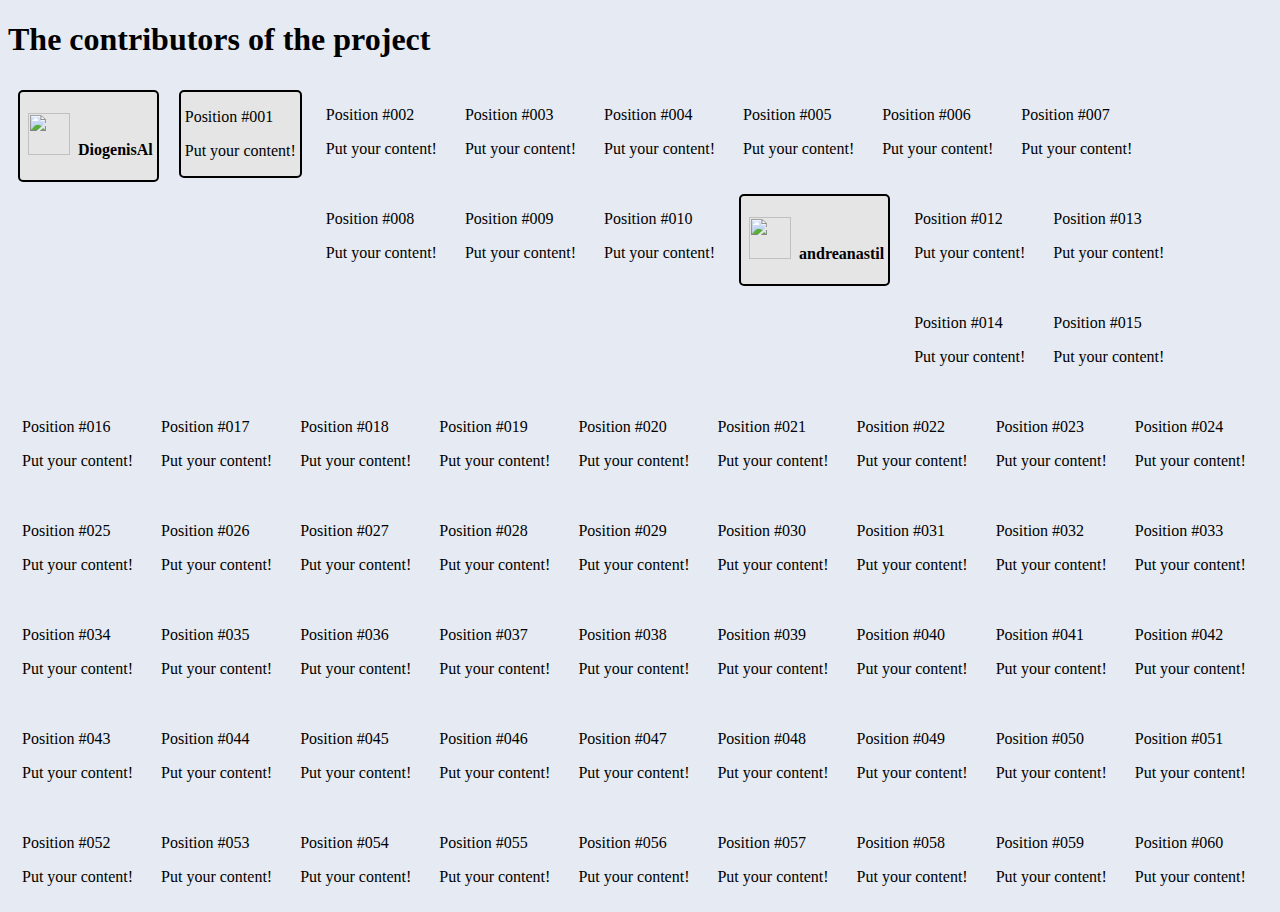
==== participants/index.html @ b6c5f18a "Update index.html" ====
<!DOCTYPE html>
<html>
<head>
  <title>Credits</title>
  
  <script src="https://ajax.googleapis.com/ajax/libs/jquery/1.12.2/jquery.min.js"></script>
  <script src="https://cdnjs.cloudflare.com/ajax/libs/animejs/2.0.2/anime.min.js"></script>
  
  <script>var ml = { timelines: {}};</script>

</head>
<body style="background-color: #e6eaf2;">
 <h1>The contributors of the project</h1>
 
  <div>
    
  <!-- >>>>>>>>>>>>>>>>>>>>>>>>>>>>>>>>>>>>>>>>>>>>>>>>>>>>>>>>>>>>>>>>>>>>>>>>> -->
  <!-- >>>>>>>>>>>>>>>>>>>>>>> Position #000 starting... >>>>>>>>>>>>>>>>>>>>>>> -->
  <!-- >>>>>>>>>>>>>>>>>>>>>>>>>>>>>>>>>>>>>>>>>>>>>>>>>>>>>>>>>>>>>>>>>>>>>>>>> -->
  <div style="border: 2px solid; border-radius: 5px; background-color: #e5e5e5; width: fit-content; float: left; margin: 10px 10px 10px 10px;">
      <h4>
        <span>&nbsp;</span>
        <img src="https://avatars3.githubusercontent.com/u/19952914?s=400&v=4" height="42" width="42">  
        <span class="ml1"><span class="letters">&nbsp;DiogenisAl&nbsp;</span></span>
      </h4>
  </div>
  
  <script>
  // Wrap every letter in a span
  $('.ml1 .letters').each(function(){
    $(this).html($(this).text().replace(/([^\x00-\x80]|\w)/g, "<span class='letter'>$&</span>"));
  });
   
   ml.timelines["ml1"] = anime.timeline({loop: true}) 
  .add({
    targets: '.ml1 .letter',
    scale: [0.3,1],
    opacity: [0,1],
    translateZ: 0,
    easing: "easeOutExpo",
    duration: 600,
    delay: function(el, i) {
      return 70 * (i+1)
    }
  }).add({
    targets: '.ml1 .line',
    scaleX: [0,1],
    opacity: [0.5,1],
    easing: "easeOutExpo",
    duration: 700,
    offset: '-=875',
    delay: function(el, i, l) {
      return 80 * (l - i);
    }
  }).add({
    targets: '.ml1',
    opacity: 0,
    duration: 1000,
    easing: "easeOutExpo",
    delay: 1000
  });    
  </script>  
  <!-- <<<<<<<<<<<<<<<<<<<<<<<<<<<<<<<<<<<<<<<<<<<<<<<<<<<<<<<<<<<<<<<<<<<<<<< -->
  <!-- <<<<<<<<<<<<<<<<<<<<<<< ...Position #000 ending <<<<<<<<<<<<<<<<<<<<<<< -->
  <!-- <<<<<<<<<<<<<<<<<<<<<<<<<<<<<<<<<<<<<<<<<<<<<<<<<<<<<<<<<<<<<<<<<<<<<<< -->


  <!-- >>>>>>>>>>>>>>>>>>>>>>>>>>>>>>>>>>>>>>>>>>>>>>>>>>>>>>>>>>>>>>>>>>>>>>>>> -->
  <!-- >>>>>>>>>>>>>>>>>>>>>>> Position #001 starting... >>>>>>>>>>>>>>>>>>>>>>> -->
  <!-- >>>>>>>>>>>>>>>>>>>>>>>>>>>>>>>>>>>>>>>>>>>>>>>>>>>>>>>>>>>>>>>>>>>>>>>>> -->
  <div style="border: 2px solid; border-radius: 5px; background-color: #e5e5e5; width: fit-content; float: left; margin: 10px 10px 10px 10px;">
        <p>&nbsp;Position #001&nbsp;</p>
        <p>&nbsp;Put your content!&nbsp;</p>
  </div>  
  <!-- <<<<<<<<<<<<<<<<<<<<<<<<<<<<<<<<<<<<<<<<<<<<<<<<<<<<<<<<<<<<<<<<<<<<<<< -->
  <!-- <<<<<<<<<<<<<<<<<<<<<<< ...Position #001 ending <<<<<<<<<<<<<<<<<<<<<<< -->
  <!-- <<<<<<<<<<<<<<<<<<<<<<<<<<<<<<<<<<<<<<<<<<<<<<<<<<<<<<<<<<<<<<<<<<<<<<< -->
  
    
  <!-- >>>>>>>>>>>>>>>>>>>>>>>>>>>>>>>>>>>>>>>>>>>>>>>>>>>>>>>>>>>>>>>>>>>>>>>>> -->
  <!-- >>>>>>>>>>>>>>>>>>>>>>> Position #002 starting... >>>>>>>>>>>>>>>>>>>>>>> -->
  <!-- >>>>>>>>>>>>>>>>>>>>>>>>>>>>>>>>>>>>>>>>>>>>>>>>>>>>>>>>>>>>>>>>>>>>>>>>> -->
  <div style="width: fit-content; float: left; margin: 10px 10px 10px 10px;">
        <p>&nbsp;Position #002&nbsp;</p>
        <p>&nbsp;Put your content!&nbsp;</p>
  </div>
  <!-- <<<<<<<<<<<<<<<<<<<<<<<<<<<<<<<<<<<<<<<<<<<<<<<<<<<<<<<<<<<<<<<<<<<<<<< -->
  <!-- <<<<<<<<<<<<<<<<<<<<<<< ...Position #002 ending <<<<<<<<<<<<<<<<<<<<<<< -->
  <!-- <<<<<<<<<<<<<<<<<<<<<<<<<<<<<<<<<<<<<<<<<<<<<<<<<<<<<<<<<<<<<<<<<<<<<<< -->
 
    
  <!-- >>>>>>>>>>>>>>>>>>>>>>>>>>>>>>>>>>>>>>>>>>>>>>>>>>>>>>>>>>>>>>>>>>>>>>>>> -->
  <!-- >>>>>>>>>>>>>>>>>>>>>>> Position #003 starting... >>>>>>>>>>>>>>>>>>>>>>> -->
  <!-- >>>>>>>>>>>>>>>>>>>>>>>>>>>>>>>>>>>>>>>>>>>>>>>>>>>>>>>>>>>>>>>>>>>>>>>>> -->
  <div style="width: fit-content; float: left; margin: 10px 10px 10px 10px;">
        <p>&nbsp;Position #003&nbsp;</p>
        <p>&nbsp;Put your content!&nbsp;</p>
  </div>
  <!-- <<<<<<<<<<<<<<<<<<<<<<<<<<<<<<<<<<<<<<<<<<<<<<<<<<<<<<<<<<<<<<<<<<<<<<< -->
  <!-- <<<<<<<<<<<<<<<<<<<<<<< ...Position #003 ending <<<<<<<<<<<<<<<<<<<<<<< -->
  <!-- <<<<<<<<<<<<<<<<<<<<<<<<<<<<<<<<<<<<<<<<<<<<<<<<<<<<<<<<<<<<<<<<<<<<<<< -->

    
  <!-- >>>>>>>>>>>>>>>>>>>>>>>>>>>>>>>>>>>>>>>>>>>>>>>>>>>>>>>>>>>>>>>>>>>>>>>>> -->
  <!-- >>>>>>>>>>>>>>>>>>>>>>> Position #004 starting... >>>>>>>>>>>>>>>>>>>>>>> -->
  <!-- >>>>>>>>>>>>>>>>>>>>>>>>>>>>>>>>>>>>>>>>>>>>>>>>>>>>>>>>>>>>>>>>>>>>>>>>> -->
  <div style="width: fit-content; float: left; margin: 10px 10px 10px 10px;">
        <p>&nbsp;Position #004&nbsp;</p>
        <p>&nbsp;Put your content!&nbsp;</p>
  </div>
  <!-- <<<<<<<<<<<<<<<<<<<<<<<<<<<<<<<<<<<<<<<<<<<<<<<<<<<<<<<<<<<<<<<<<<<<<<< -->
  <!-- <<<<<<<<<<<<<<<<<<<<<<< ...Position #004 ending <<<<<<<<<<<<<<<<<<<<<<< -->
  <!-- <<<<<<<<<<<<<<<<<<<<<<<<<<<<<<<<<<<<<<<<<<<<<<<<<<<<<<<<<<<<<<<<<<<<<<< -->
    

  <!-- >>>>>>>>>>>>>>>>>>>>>>>>>>>>>>>>>>>>>>>>>>>>>>>>>>>>>>>>>>>>>>>>>>>>>>>>> -->
  <!-- >>>>>>>>>>>>>>>>>>>>>>> Position #005 starting... >>>>>>>>>>>>>>>>>>>>>>> -->
  <!-- >>>>>>>>>>>>>>>>>>>>>>>>>>>>>>>>>>>>>>>>>>>>>>>>>>>>>>>>>>>>>>>>>>>>>>>>> -->
  <div style="width: fit-content; float: left; margin: 10px 10px 10px 10px;">
        <p>&nbsp;Position #005&nbsp;</p>
        <p>&nbsp;Put your content!&nbsp;</p>
  </div>
  <!-- <<<<<<<<<<<<<<<<<<<<<<<<<<<<<<<<<<<<<<<<<<<<<<<<<<<<<<<<<<<<<<<<<<<<<<< -->
  <!-- <<<<<<<<<<<<<<<<<<<<<<< ...Position #005 ending <<<<<<<<<<<<<<<<<<<<<<< -->
  <!-- <<<<<<<<<<<<<<<<<<<<<<<<<<<<<<<<<<<<<<<<<<<<<<<<<<<<<<<<<<<<<<<<<<<<<<< -->
    
    
  <!-- >>>>>>>>>>>>>>>>>>>>>>>>>>>>>>>>>>>>>>>>>>>>>>>>>>>>>>>>>>>>>>>>>>>>>>>>> -->
  <!-- >>>>>>>>>>>>>>>>>>>>>>> Position #006 starting... >>>>>>>>>>>>>>>>>>>>>>> -->
  <!-- >>>>>>>>>>>>>>>>>>>>>>>>>>>>>>>>>>>>>>>>>>>>>>>>>>>>>>>>>>>>>>>>>>>>>>>>> -->
  <div style="width: fit-content; float: left; margin: 10px 10px 10px 10px;">
        <p>&nbsp;Position #006&nbsp;</p>
        <p>&nbsp;Put your content!&nbsp;</p>
  </div>
  <!-- <<<<<<<<<<<<<<<<<<<<<<<<<<<<<<<<<<<<<<<<<<<<<<<<<<<<<<<<<<<<<<<<<<<<<<< -->
  <!-- <<<<<<<<<<<<<<<<<<<<<<< ...Position #006 ending <<<<<<<<<<<<<<<<<<<<<<< -->
  <!-- <<<<<<<<<<<<<<<<<<<<<<<<<<<<<<<<<<<<<<<<<<<<<<<<<<<<<<<<<<<<<<<<<<<<<<< -->
    
   
  <!-- >>>>>>>>>>>>>>>>>>>>>>>>>>>>>>>>>>>>>>>>>>>>>>>>>>>>>>>>>>>>>>>>>>>>>>>>> -->
  <!-- >>>>>>>>>>>>>>>>>>>>>>> Position #007 starting... >>>>>>>>>>>>>>>>>>>>>>> -->
  <!-- >>>>>>>>>>>>>>>>>>>>>>>>>>>>>>>>>>>>>>>>>>>>>>>>>>>>>>>>>>>>>>>>>>>>>>>>> -->
  <div style="width: fit-content; float: left; margin: 10px 10px 10px 10px;">
        <p>&nbsp;Position #007&nbsp;</p>
        <p>&nbsp;Put your content!&nbsp;</p>
  </div>
  <!-- <<<<<<<<<<<<<<<<<<<<<<<<<<<<<<<<<<<<<<<<<<<<<<<<<<<<<<<<<<<<<<<<<<<<<<< -->
  <!-- <<<<<<<<<<<<<<<<<<<<<<< ...Position #007 ending <<<<<<<<<<<<<<<<<<<<<<< -->
  <!-- <<<<<<<<<<<<<<<<<<<<<<<<<<<<<<<<<<<<<<<<<<<<<<<<<<<<<<<<<<<<<<<<<<<<<<< -->
    
    
  <!-- >>>>>>>>>>>>>>>>>>>>>>>>>>>>>>>>>>>>>>>>>>>>>>>>>>>>>>>>>>>>>>>>>>>>>>>>> -->
  <!-- >>>>>>>>>>>>>>>>>>>>>>> Position #008 starting... >>>>>>>>>>>>>>>>>>>>>>> -->
  <!-- >>>>>>>>>>>>>>>>>>>>>>>>>>>>>>>>>>>>>>>>>>>>>>>>>>>>>>>>>>>>>>>>>>>>>>>>> -->
  <div style="width: fit-content; float: left; margin: 10px 10px 10px 10px;">
        <p>&nbsp;Position #008&nbsp;</p>
        <p>&nbsp;Put your content!&nbsp;</p>
  </div>
  <!-- <<<<<<<<<<<<<<<<<<<<<<<<<<<<<<<<<<<<<<<<<<<<<<<<<<<<<<<<<<<<<<<<<<<<<<< -->
  <!-- <<<<<<<<<<<<<<<<<<<<<<< ...Position #008 ending <<<<<<<<<<<<<<<<<<<<<<< -->
  <!-- <<<<<<<<<<<<<<<<<<<<<<<<<<<<<<<<<<<<<<<<<<<<<<<<<<<<<<<<<<<<<<<<<<<<<<< -->
    
    
  <!-- >>>>>>>>>>>>>>>>>>>>>>>>>>>>>>>>>>>>>>>>>>>>>>>>>>>>>>>>>>>>>>>>>>>>>>>>> -->
  <!-- >>>>>>>>>>>>>>>>>>>>>>> Position #009 starting... >>>>>>>>>>>>>>>>>>>>>>> -->
  <!-- >>>>>>>>>>>>>>>>>>>>>>>>>>>>>>>>>>>>>>>>>>>>>>>>>>>>>>>>>>>>>>>>>>>>>>>>> -->
  <div style="width: fit-content; float: left; margin: 10px 10px 10px 10px;">
        <p>&nbsp;Position #009&nbsp;</p>
        <p>&nbsp;Put your content!&nbsp;</p>
  </div>
  <!-- <<<<<<<<<<<<<<<<<<<<<<<<<<<<<<<<<<<<<<<<<<<<<<<<<<<<<<<<<<<<<<<<<<<<<<< -->
  <!-- <<<<<<<<<<<<<<<<<<<<<<< ...Position #009 ending <<<<<<<<<<<<<<<<<<<<<<< -->
  <!-- <<<<<<<<<<<<<<<<<<<<<<<<<<<<<<<<<<<<<<<<<<<<<<<<<<<<<<<<<<<<<<<<<<<<<<< -->
    
    
  <!-- >>>>>>>>>>>>>>>>>>>>>>>>>>>>>>>>>>>>>>>>>>>>>>>>>>>>>>>>>>>>>>>>>>>>>>>>> -->
  <!-- >>>>>>>>>>>>>>>>>>>>>>> Position #010 starting... >>>>>>>>>>>>>>>>>>>>>>> -->
  <!-- >>>>>>>>>>>>>>>>>>>>>>>>>>>>>>>>>>>>>>>>>>>>>>>>>>>>>>>>>>>>>>>>>>>>>>>>> -->
  <div style="width: fit-content; float: left; margin: 10px 10px 10px 10px;">
        <p>&nbsp;Position #010&nbsp;</p>
        <p>&nbsp;Put your content!&nbsp;</p>
  </div>
  <!-- <<<<<<<<<<<<<<<<<<<<<<<<<<<<<<<<<<<<<<<<<<<<<<<<<<<<<<<<<<<<<<<<<<<<<<< -->
  <!-- <<<<<<<<<<<<<<<<<<<<<<< ...Position #010 ending <<<<<<<<<<<<<<<<<<<<<<< -->
  <!-- <<<<<<<<<<<<<<<<<<<<<<<<<<<<<<<<<<<<<<<<<<<<<<<<<<<<<<<<<<<<<<<<<<<<<<< -->
    
    
  <!-- >>>>>>>>>>>>>>>>>>>>>>>>>>>>>>>>>>>>>>>>>>>>>>>>>>>>>>>>>>>>>>>>>>>>>>>>> -->
  <!-- >>>>>>>>>>>>>>>>>>>>>>> Position #011 starting... >>>>>>>>>>>>>>>>>>>>>>> -->
   <div style="border: 2px solid; border-radius: 5px; box-sizing: border-box; background-color: #e5e5e5; width: fit-content; float: left; margin: 10px 10px 10px 10px;">
      <h4>
        <span>&nbsp;</span>
        <img src="https://avatars1.githubusercontent.com/u/22656813?s=460&v=4" height="42" width="42">  
          <span class="ml4"><span class="letters">&nbsp;andreanastil&nbsp;</span></span>
      </h4>
  </div> 
  <script>
    var ml4 = {};
    ml4.opacityIn = [0,1];
    ml4.scaleIn = [0.2, 1];
    ml4.scaleOut = 2;
    ml4.durationIn = 800;
    ml4.durationOut = 600;
    ml4.delay = 500;

    anime.timeline({loop: true})
      .add({
        targets: '.ml4 .letters',
        opacity: ml4.opacityIn,
        scale: ml4.scaleIn,
        duration: ml4.durationIn
      }).add({
        targets: '.ml4 .letters',
        opacity: 0,
        scale: ml4.scaleOut,
        duration: ml4.durationOut,
        easing: "easeInExpo",
        delay: ml4.delay
      }).add({
        targets: '.ml4',
        opacity: 0,
        duration: 500,
        delay: 500
      });
    </script>
    <style>
    .ml4 {
      position: relative;
      font-weight: 900;
      
    }

    </style> 
    
  <!-- <<<<<<<<<<<<<<<<<<<<<<<<<<<<<<<<<<<<<<<<<<<<<<<<<<<<<<<<<<<<<<<<<<<<<<< -->
  <!-- <<<<<<<<<<<<<<<<<<<<<<< ...Position #011 ending <<<<<<<<<<<<<<<<<<<<<<< -->
  <!-- <<<<<<<<<<<<<<<<<<<<<<<<<<<<<<<<<<<<<<<<<<<<<<<<<<<<<<<<<<<<<<<<<<<<<<< -->
    
    
  <!-- >>>>>>>>>>>>>>>>>>>>>>>>>>>>>>>>>>>>>>>>>>>>>>>>>>>>>>>>>>>>>>>>>>>>>>>>> -->
  <!-- >>>>>>>>>>>>>>>>>>>>>>> Position #012 starting... >>>>>>>>>>>>>>>>>>>>>>> -->
  <!-- >>>>>>>>>>>>>>>>>>>>>>>>>>>>>>>>>>>>>>>>>>>>>>>>>>>>>>>>>>>>>>>>>>>>>>>>> -->
  <div style="width: fit-content; float: left; margin: 10px 10px 10px 10px;">
        <p>&nbsp;Position #012&nbsp;</p>
        <p>&nbsp;Put your content!&nbsp;</p>
  </div>
  <!-- <<<<<<<<<<<<<<<<<<<<<<<<<<<<<<<<<<<<<<<<<<<<<<<<<<<<<<<<<<<<<<<<<<<<<<< -->
  <!-- <<<<<<<<<<<<<<<<<<<<<<< ...Position #012 ending <<<<<<<<<<<<<<<<<<<<<<< -->
  <!-- <<<<<<<<<<<<<<<<<<<<<<<<<<<<<<<<<<<<<<<<<<<<<<<<<<<<<<<<<<<<<<<<<<<<<<< -->
    
    
  <!-- >>>>>>>>>>>>>>>>>>>>>>>>>>>>>>>>>>>>>>>>>>>>>>>>>>>>>>>>>>>>>>>>>>>>>>>>> -->
  <!-- >>>>>>>>>>>>>>>>>>>>>>> Position #013 starting... >>>>>>>>>>>>>>>>>>>>>>> -->
  <!-- >>>>>>>>>>>>>>>>>>>>>>>>>>>>>>>>>>>>>>>>>>>>>>>>>>>>>>>>>>>>>>>>>>>>>>>>> -->
  <div style="width: fit-content; float: left; margin: 10px 10px 10px 10px;">
        <p>&nbsp;Position #013&nbsp;</p>
        <p>&nbsp;Put your content!&nbsp;</p>
  </div>
  <!-- <<<<<<<<<<<<<<<<<<<<<<<<<<<<<<<<<<<<<<<<<<<<<<<<<<<<<<<<<<<<<<<<<<<<<<< -->
  <!-- <<<<<<<<<<<<<<<<<<<<<<< ...Position #013 ending <<<<<<<<<<<<<<<<<<<<<<< -->
  <!-- <<<<<<<<<<<<<<<<<<<<<<<<<<<<<<<<<<<<<<<<<<<<<<<<<<<<<<<<<<<<<<<<<<<<<<< -->
    
    
  <!-- >>>>>>>>>>>>>>>>>>>>>>>>>>>>>>>>>>>>>>>>>>>>>>>>>>>>>>>>>>>>>>>>>>>>>>>>> -->
  <!-- >>>>>>>>>>>>>>>>>>>>>>> Position #014 starting... >>>>>>>>>>>>>>>>>>>>>>> -->
  <!-- >>>>>>>>>>>>>>>>>>>>>>>>>>>>>>>>>>>>>>>>>>>>>>>>>>>>>>>>>>>>>>>>>>>>>>>>> -->
  <div style="width: fit-content; float: left; margin: 10px 10px 10px 10px;">
        <p>&nbsp;Position #014&nbsp;</p>
        <p>&nbsp;Put your content!&nbsp;</p>
  </div>
  <!-- <<<<<<<<<<<<<<<<<<<<<<<<<<<<<<<<<<<<<<<<<<<<<<<<<<<<<<<<<<<<<<<<<<<<<<< -->
  <!-- <<<<<<<<<<<<<<<<<<<<<<< ...Position #014 ending <<<<<<<<<<<<<<<<<<<<<<< -->
  <!-- <<<<<<<<<<<<<<<<<<<<<<<<<<<<<<<<<<<<<<<<<<<<<<<<<<<<<<<<<<<<<<<<<<<<<<< -->
    
    
  <!-- >>>>>>>>>>>>>>>>>>>>>>>>>>>>>>>>>>>>>>>>>>>>>>>>>>>>>>>>>>>>>>>>>>>>>>>>> -->
  <!-- >>>>>>>>>>>>>>>>>>>>>>> Position #015 starting... >>>>>>>>>>>>>>>>>>>>>>> -->
  <!-- >>>>>>>>>>>>>>>>>>>>>>>>>>>>>>>>>>>>>>>>>>>>>>>>>>>>>>>>>>>>>>>>>>>>>>>>> -->
  <div style="width: fit-content; float: left; margin: 10px 10px 10px 10px;">
        <p>&nbsp;Position #015&nbsp;</p>
        <p>&nbsp;Put your content!&nbsp;</p>
  </div>
  <!-- <<<<<<<<<<<<<<<<<<<<<<<<<<<<<<<<<<<<<<<<<<<<<<<<<<<<<<<<<<<<<<<<<<<<<<< -->
  <!-- <<<<<<<<<<<<<<<<<<<<<<< ...Position #015 ending <<<<<<<<<<<<<<<<<<<<<<< -->
  <!-- <<<<<<<<<<<<<<<<<<<<<<<<<<<<<<<<<<<<<<<<<<<<<<<<<<<<<<<<<<<<<<<<<<<<<<< -->
    
    
  <!-- >>>>>>>>>>>>>>>>>>>>>>>>>>>>>>>>>>>>>>>>>>>>>>>>>>>>>>>>>>>>>>>>>>>>>>>>> -->
  <!-- >>>>>>>>>>>>>>>>>>>>>>> Position #016 starting... >>>>>>>>>>>>>>>>>>>>>>> -->
  <!-- >>>>>>>>>>>>>>>>>>>>>>>>>>>>>>>>>>>>>>>>>>>>>>>>>>>>>>>>>>>>>>>>>>>>>>>>> -->
  <div style="width: fit-content; float: left; margin: 10px 10px 10px 10px;">
        <p>&nbsp;Position #016&nbsp;</p>
        <p>&nbsp;Put your content!&nbsp;</p>
  </div>
  <!-- <<<<<<<<<<<<<<<<<<<<<<<<<<<<<<<<<<<<<<<<<<<<<<<<<<<<<<<<<<<<<<<<<<<<<<< -->
  <!-- <<<<<<<<<<<<<<<<<<<<<<< ...Position #016 ending <<<<<<<<<<<<<<<<<<<<<<< -->
  <!-- <<<<<<<<<<<<<<<<<<<<<<<<<<<<<<<<<<<<<<<<<<<<<<<<<<<<<<<<<<<<<<<<<<<<<<< -->
    
    
  <!-- >>>>>>>>>>>>>>>>>>>>>>>>>>>>>>>>>>>>>>>>>>>>>>>>>>>>>>>>>>>>>>>>>>>>>>>>> -->
  <!-- >>>>>>>>>>>>>>>>>>>>>>> Position #017 starting... >>>>>>>>>>>>>>>>>>>>>>> -->
  <!-- >>>>>>>>>>>>>>>>>>>>>>>>>>>>>>>>>>>>>>>>>>>>>>>>>>>>>>>>>>>>>>>>>>>>>>>>> -->
  <div style="width: fit-content; float: left; margin: 10px 10px 10px 10px;">
        <p>&nbsp;Position #017&nbsp;</p>
        <p>&nbsp;Put your content!&nbsp;</p>
  </div>
  <!-- <<<<<<<<<<<<<<<<<<<<<<<<<<<<<<<<<<<<<<<<<<<<<<<<<<<<<<<<<<<<<<<<<<<<<<< -->
  <!-- <<<<<<<<<<<<<<<<<<<<<<< ...Position #017 ending <<<<<<<<<<<<<<<<<<<<<<< -->
  <!-- <<<<<<<<<<<<<<<<<<<<<<<<<<<<<<<<<<<<<<<<<<<<<<<<<<<<<<<<<<<<<<<<<<<<<<< -->
    
    
  <!-- >>>>>>>>>>>>>>>>>>>>>>>>>>>>>>>>>>>>>>>>>>>>>>>>>>>>>>>>>>>>>>>>>>>>>>>>> -->
  <!-- >>>>>>>>>>>>>>>>>>>>>>> Position #018 starting... >>>>>>>>>>>>>>>>>>>>>>> -->
  <!-- >>>>>>>>>>>>>>>>>>>>>>>>>>>>>>>>>>>>>>>>>>>>>>>>>>>>>>>>>>>>>>>>>>>>>>>>> -->
  <div style="width: fit-content; float: left; margin: 10px 10px 10px 10px;">
        <p>&nbsp;Position #018&nbsp;</p>
        <p>&nbsp;Put your content!&nbsp;</p>
  </div>
  <!-- <<<<<<<<<<<<<<<<<<<<<<<<<<<<<<<<<<<<<<<<<<<<<<<<<<<<<<<<<<<<<<<<<<<<<<< -->
  <!-- <<<<<<<<<<<<<<<<<<<<<<< ...Position #018 ending <<<<<<<<<<<<<<<<<<<<<<< -->
  <!-- <<<<<<<<<<<<<<<<<<<<<<<<<<<<<<<<<<<<<<<<<<<<<<<<<<<<<<<<<<<<<<<<<<<<<<< -->
    
    
  <!-- >>>>>>>>>>>>>>>>>>>>>>>>>>>>>>>>>>>>>>>>>>>>>>>>>>>>>>>>>>>>>>>>>>>>>>>>> -->
  <!-- >>>>>>>>>>>>>>>>>>>>>>> Position #019 starting... >>>>>>>>>>>>>>>>>>>>>>> -->
  <!-- >>>>>>>>>>>>>>>>>>>>>>>>>>>>>>>>>>>>>>>>>>>>>>>>>>>>>>>>>>>>>>>>>>>>>>>>> -->
  <div style="width: fit-content; float: left; margin: 10px 10px 10px 10px;">
        <p>&nbsp;Position #019&nbsp;</p>
        <p>&nbsp;Put your content!&nbsp;</p>
  </div>  
  <!-- <<<<<<<<<<<<<<<<<<<<<<<<<<<<<<<<<<<<<<<<<<<<<<<<<<<<<<<<<<<<<<<<<<<<<<< -->
  <!-- <<<<<<<<<<<<<<<<<<<<<<< ...Position #019 ending <<<<<<<<<<<<<<<<<<<<<<< -->
  <!-- <<<<<<<<<<<<<<<<<<<<<<<<<<<<<<<<<<<<<<<<<<<<<<<<<<<<<<<<<<<<<<<<<<<<<<< -->
    
    
  <!-- >>>>>>>>>>>>>>>>>>>>>>>>>>>>>>>>>>>>>>>>>>>>>>>>>>>>>>>>>>>>>>>>>>>>>>>>> -->
  <!-- >>>>>>>>>>>>>>>>>>>>>>> Position #020 starting... >>>>>>>>>>>>>>>>>>>>>>> -->
  <!-- >>>>>>>>>>>>>>>>>>>>>>>>>>>>>>>>>>>>>>>>>>>>>>>>>>>>>>>>>>>>>>>>>>>>>>>>> -->
  <div style="width: fit-content; float: left; margin: 10px 10px 10px 10px;">
        <p>&nbsp;Position #020&nbsp;</p>
        <p>&nbsp;Put your content!&nbsp;</p>
  </div>
  <!-- <<<<<<<<<<<<<<<<<<<<<<<<<<<<<<<<<<<<<<<<<<<<<<<<<<<<<<<<<<<<<<<<<<<<<<< -->
  <!-- <<<<<<<<<<<<<<<<<<<<<<< ...Position #020 ending <<<<<<<<<<<<<<<<<<<<<<< -->
  <!-- <<<<<<<<<<<<<<<<<<<<<<<<<<<<<<<<<<<<<<<<<<<<<<<<<<<<<<<<<<<<<<<<<<<<<<< -->
  
  
  <!-- >>>>>>>>>>>>>>>>>>>>>>>>>>>>>>>>>>>>>>>>>>>>>>>>>>>>>>>>>>>>>>>>>>>>>>>>> -->
  <!-- >>>>>>>>>>>>>>>>>>>>>>> Position #021 starting... >>>>>>>>>>>>>>>>>>>>>>> -->
  <!-- >>>>>>>>>>>>>>>>>>>>>>>>>>>>>>>>>>>>>>>>>>>>>>>>>>>>>>>>>>>>>>>>>>>>>>>>> -->
  <div style="width: fit-content; float: left; margin: 10px 10px 10px 10px;">
        <p>&nbsp;Position #021&nbsp;</p>
        <p>&nbsp;Put your content!&nbsp;</p>
  </div>
  <!-- <<<<<<<<<<<<<<<<<<<<<<<<<<<<<<<<<<<<<<<<<<<<<<<<<<<<<<<<<<<<<<<<<<<<<<< -->
  <!-- <<<<<<<<<<<<<<<<<<<<<<< ...Position #021 ending <<<<<<<<<<<<<<<<<<<<<<< -->
  <!-- <<<<<<<<<<<<<<<<<<<<<<<<<<<<<<<<<<<<<<<<<<<<<<<<<<<<<<<<<<<<<<<<<<<<<<< -->
  
  
  <!-- >>>>>>>>>>>>>>>>>>>>>>>>>>>>>>>>>>>>>>>>>>>>>>>>>>>>>>>>>>>>>>>>>>>>>>>>> -->
  <!-- >>>>>>>>>>>>>>>>>>>>>>> Position #022 starting... >>>>>>>>>>>>>>>>>>>>>>> -->
  <!-- >>>>>>>>>>>>>>>>>>>>>>>>>>>>>>>>>>>>>>>>>>>>>>>>>>>>>>>>>>>>>>>>>>>>>>>>> -->
  <div style="width: fit-content; float: left; margin: 10px 10px 10px 10px;">
        <p>&nbsp;Position #022&nbsp;</p>
        <p>&nbsp;Put your content!&nbsp;</p>
  </div>
  <!-- <<<<<<<<<<<<<<<<<<<<<<<<<<<<<<<<<<<<<<<<<<<<<<<<<<<<<<<<<<<<<<<<<<<<<<< -->
  <!-- <<<<<<<<<<<<<<<<<<<<<<< ...Position #022 ending <<<<<<<<<<<<<<<<<<<<<<< -->
  <!-- <<<<<<<<<<<<<<<<<<<<<<<<<<<<<<<<<<<<<<<<<<<<<<<<<<<<<<<<<<<<<<<<<<<<<<< -->
  
  
  <!-- >>>>>>>>>>>>>>>>>>>>>>>>>>>>>>>>>>>>>>>>>>>>>>>>>>>>>>>>>>>>>>>>>>>>>>>>> -->
  <!-- >>>>>>>>>>>>>>>>>>>>>>> Position #023 starting... >>>>>>>>>>>>>>>>>>>>>>> -->
  <!-- >>>>>>>>>>>>>>>>>>>>>>>>>>>>>>>>>>>>>>>>>>>>>>>>>>>>>>>>>>>>>>>>>>>>>>>>> -->
  <div style="width: fit-content; float: left; margin: 10px 10px 10px 10px;">
        <p>&nbsp;Position #023&nbsp;</p>
        <p>&nbsp;Put your content!&nbsp;</p>
  </div>
  <!-- <<<<<<<<<<<<<<<<<<<<<<<<<<<<<<<<<<<<<<<<<<<<<<<<<<<<<<<<<<<<<<<<<<<<<<< -->
  <!-- <<<<<<<<<<<<<<<<<<<<<<< ...Position #023 ending <<<<<<<<<<<<<<<<<<<<<<< -->
  <!-- <<<<<<<<<<<<<<<<<<<<<<<<<<<<<<<<<<<<<<<<<<<<<<<<<<<<<<<<<<<<<<<<<<<<<<< -->
  
  
  <!-- >>>>>>>>>>>>>>>>>>>>>>>>>>>>>>>>>>>>>>>>>>>>>>>>>>>>>>>>>>>>>>>>>>>>>>>>> -->
  <!-- >>>>>>>>>>>>>>>>>>>>>>> Position #024 starting... >>>>>>>>>>>>>>>>>>>>>>> -->
  <!-- >>>>>>>>>>>>>>>>>>>>>>>>>>>>>>>>>>>>>>>>>>>>>>>>>>>>>>>>>>>>>>>>>>>>>>>>> -->
  <div style="width: fit-content; float: left; margin: 10px 10px 10px 10px;">
        <p>&nbsp;Position #024&nbsp;</p>
        <p>&nbsp;Put your content!&nbsp;</p>
  </div>
  <!-- <<<<<<<<<<<<<<<<<<<<<<<<<<<<<<<<<<<<<<<<<<<<<<<<<<<<<<<<<<<<<<<<<<<<<<< -->
  <!-- <<<<<<<<<<<<<<<<<<<<<<< ...Position #024 ending <<<<<<<<<<<<<<<<<<<<<<< -->
  <!-- <<<<<<<<<<<<<<<<<<<<<<<<<<<<<<<<<<<<<<<<<<<<<<<<<<<<<<<<<<<<<<<<<<<<<<< -->
  
  
  <!-- >>>>>>>>>>>>>>>>>>>>>>>>>>>>>>>>>>>>>>>>>>>>>>>>>>>>>>>>>>>>>>>>>>>>>>>>> -->
  <!-- >>>>>>>>>>>>>>>>>>>>>>> Position #025 starting... >>>>>>>>>>>>>>>>>>>>>>> -->
  <!-- >>>>>>>>>>>>>>>>>>>>>>>>>>>>>>>>>>>>>>>>>>>>>>>>>>>>>>>>>>>>>>>>>>>>>>>>> -->
  <div style="width: fit-content; float: left; margin: 10px 10px 10px 10px;">
        <p>&nbsp;Position #025&nbsp;</p>
        <p>&nbsp;Put your content!&nbsp;</p>
  </div>
  <!-- <<<<<<<<<<<<<<<<<<<<<<<<<<<<<<<<<<<<<<<<<<<<<<<<<<<<<<<<<<<<<<<<<<<<<<< -->
  <!-- <<<<<<<<<<<<<<<<<<<<<<< ...Position #025 ending <<<<<<<<<<<<<<<<<<<<<<< -->
  <!-- <<<<<<<<<<<<<<<<<<<<<<<<<<<<<<<<<<<<<<<<<<<<<<<<<<<<<<<<<<<<<<<<<<<<<<< -->
  
  
  <!-- >>>>>>>>>>>>>>>>>>>>>>>>>>>>>>>>>>>>>>>>>>>>>>>>>>>>>>>>>>>>>>>>>>>>>>>>> -->
  <!-- >>>>>>>>>>>>>>>>>>>>>>> Position #026 starting... >>>>>>>>>>>>>>>>>>>>>>> -->
  <!-- >>>>>>>>>>>>>>>>>>>>>>>>>>>>>>>>>>>>>>>>>>>>>>>>>>>>>>>>>>>>>>>>>>>>>>>>> -->
  <div style="width: fit-content; float: left; margin: 10px 10px 10px 10px;">
        <p>&nbsp;Position #026&nbsp;</p>
        <p>&nbsp;Put your content!&nbsp;</p>
  </div>
  <!-- <<<<<<<<<<<<<<<<<<<<<<<<<<<<<<<<<<<<<<<<<<<<<<<<<<<<<<<<<<<<<<<<<<<<<<< -->
  <!-- <<<<<<<<<<<<<<<<<<<<<<< ...Position #026 ending <<<<<<<<<<<<<<<<<<<<<<< -->
  <!-- <<<<<<<<<<<<<<<<<<<<<<<<<<<<<<<<<<<<<<<<<<<<<<<<<<<<<<<<<<<<<<<<<<<<<<< -->
  
  
  <!-- >>>>>>>>>>>>>>>>>>>>>>>>>>>>>>>>>>>>>>>>>>>>>>>>>>>>>>>>>>>>>>>>>>>>>>>>> -->
  <!-- >>>>>>>>>>>>>>>>>>>>>>> Position #027 starting... >>>>>>>>>>>>>>>>>>>>>>> -->
  <!-- >>>>>>>>>>>>>>>>>>>>>>>>>>>>>>>>>>>>>>>>>>>>>>>>>>>>>>>>>>>>>>>>>>>>>>>>> -->
  <div style="width: fit-content; float: left; margin: 10px 10px 10px 10px;">
        <p>&nbsp;Position #027&nbsp;</p>
        <p>&nbsp;Put your content!&nbsp;</p>
  </div>
  <!-- <<<<<<<<<<<<<<<<<<<<<<<<<<<<<<<<<<<<<<<<<<<<<<<<<<<<<<<<<<<<<<<<<<<<<<< -->
  <!-- <<<<<<<<<<<<<<<<<<<<<<< ...Position #027 ending <<<<<<<<<<<<<<<<<<<<<<< -->
  <!-- <<<<<<<<<<<<<<<<<<<<<<<<<<<<<<<<<<<<<<<<<<<<<<<<<<<<<<<<<<<<<<<<<<<<<<< -->
  
  
  <!-- >>>>>>>>>>>>>>>>>>>>>>>>>>>>>>>>>>>>>>>>>>>>>>>>>>>>>>>>>>>>>>>>>>>>>>>>> -->
  <!-- >>>>>>>>>>>>>>>>>>>>>>> Position #028 starting... >>>>>>>>>>>>>>>>>>>>>>> -->
  <!-- >>>>>>>>>>>>>>>>>>>>>>>>>>>>>>>>>>>>>>>>>>>>>>>>>>>>>>>>>>>>>>>>>>>>>>>>> -->
  <div style="width: fit-content; float: left; margin: 10px 10px 10px 10px;">
        <p>&nbsp;Position #028&nbsp;</p>
        <p>&nbsp;Put your content!&nbsp;</p>
  </div>
  <!-- <<<<<<<<<<<<<<<<<<<<<<<<<<<<<<<<<<<<<<<<<<<<<<<<<<<<<<<<<<<<<<<<<<<<<<< -->
  <!-- <<<<<<<<<<<<<<<<<<<<<<< ...Position #028 ending <<<<<<<<<<<<<<<<<<<<<<< -->
  <!-- <<<<<<<<<<<<<<<<<<<<<<<<<<<<<<<<<<<<<<<<<<<<<<<<<<<<<<<<<<<<<<<<<<<<<<< -->
  
  
  <!-- >>>>>>>>>>>>>>>>>>>>>>>>>>>>>>>>>>>>>>>>>>>>>>>>>>>>>>>>>>>>>>>>>>>>>>>>> -->
  <!-- >>>>>>>>>>>>>>>>>>>>>>> Position #029 starting... >>>>>>>>>>>>>>>>>>>>>>> -->
  <!-- >>>>>>>>>>>>>>>>>>>>>>>>>>>>>>>>>>>>>>>>>>>>>>>>>>>>>>>>>>>>>>>>>>>>>>>>> -->
  <div style="width: fit-content; float: left; margin: 10px 10px 10px 10px;">
        <p>&nbsp;Position #029&nbsp;</p>
        <p>&nbsp;Put your content!&nbsp;</p>
  </div>
  <!-- <<<<<<<<<<<<<<<<<<<<<<<<<<<<<<<<<<<<<<<<<<<<<<<<<<<<<<<<<<<<<<<<<<<<<<< -->
  <!-- <<<<<<<<<<<<<<<<<<<<<<< ...Position #029 ending <<<<<<<<<<<<<<<<<<<<<<< -->
  <!-- <<<<<<<<<<<<<<<<<<<<<<<<<<<<<<<<<<<<<<<<<<<<<<<<<<<<<<<<<<<<<<<<<<<<<<< -->
  
  
  <!-- >>>>>>>>>>>>>>>>>>>>>>>>>>>>>>>>>>>>>>>>>>>>>>>>>>>>>>>>>>>>>>>>>>>>>>>>> -->
  <!-- >>>>>>>>>>>>>>>>>>>>>>> Position #030 starting... >>>>>>>>>>>>>>>>>>>>>>> -->
  <!-- >>>>>>>>>>>>>>>>>>>>>>>>>>>>>>>>>>>>>>>>>>>>>>>>>>>>>>>>>>>>>>>>>>>>>>>>> -->
  <div style="width: fit-content; float: left; margin: 10px 10px 10px 10px;">
        <p>&nbsp;Position #030&nbsp;</p>
        <p>&nbsp;Put your content!&nbsp;</p>
  </div>
  <!-- <<<<<<<<<<<<<<<<<<<<<<<<<<<<<<<<<<<<<<<<<<<<<<<<<<<<<<<<<<<<<<<<<<<<<<< -->
  <!-- <<<<<<<<<<<<<<<<<<<<<<< ...Position #030 ending <<<<<<<<<<<<<<<<<<<<<<< -->
  <!-- <<<<<<<<<<<<<<<<<<<<<<<<<<<<<<<<<<<<<<<<<<<<<<<<<<<<<<<<<<<<<<<<<<<<<<< -->
    
    
  <!-- >>>>>>>>>>>>>>>>>>>>>>>>>>>>>>>>>>>>>>>>>>>>>>>>>>>>>>>>>>>>>>>>>>>>>>>>> -->
  <!-- >>>>>>>>>>>>>>>>>>>>>>> Position #031 starting... >>>>>>>>>>>>>>>>>>>>>>> -->
  <!-- >>>>>>>>>>>>>>>>>>>>>>>>>>>>>>>>>>>>>>>>>>>>>>>>>>>>>>>>>>>>>>>>>>>>>>>>> -->
  <div style="width: fit-content; float: left; margin: 10px 10px 10px 10px;">
        <p>&nbsp;Position #031&nbsp;</p>
        <p>&nbsp;Put your content!&nbsp;</p>
  </div>
  <!-- <<<<<<<<<<<<<<<<<<<<<<<<<<<<<<<<<<<<<<<<<<<<<<<<<<<<<<<<<<<<<<<<<<<<<<< -->
  <!-- <<<<<<<<<<<<<<<<<<<<<<< ...Position #031 ending <<<<<<<<<<<<<<<<<<<<<<< -->
  <!-- <<<<<<<<<<<<<<<<<<<<<<<<<<<<<<<<<<<<<<<<<<<<<<<<<<<<<<<<<<<<<<<<<<<<<<< -->
  
  
  <!-- >>>>>>>>>>>>>>>>>>>>>>>>>>>>>>>>>>>>>>>>>>>>>>>>>>>>>>>>>>>>>>>>>>>>>>>>> -->
  <!-- >>>>>>>>>>>>>>>>>>>>>>> Position #032 starting... >>>>>>>>>>>>>>>>>>>>>>> -->
  <!-- >>>>>>>>>>>>>>>>>>>>>>>>>>>>>>>>>>>>>>>>>>>>>>>>>>>>>>>>>>>>>>>>>>>>>>>>> -->
  <div style="width: fit-content; float: left; margin: 10px 10px 10px 10px;">
        <p>&nbsp;Position #032&nbsp;</p>
        <p>&nbsp;Put your content!&nbsp;</p>
  </div>
  <!-- <<<<<<<<<<<<<<<<<<<<<<<<<<<<<<<<<<<<<<<<<<<<<<<<<<<<<<<<<<<<<<<<<<<<<<< -->
  <!-- <<<<<<<<<<<<<<<<<<<<<<< ...Position #032 ending <<<<<<<<<<<<<<<<<<<<<<< -->
  <!-- <<<<<<<<<<<<<<<<<<<<<<<<<<<<<<<<<<<<<<<<<<<<<<<<<<<<<<<<<<<<<<<<<<<<<<< -->
  
  
  <!-- >>>>>>>>>>>>>>>>>>>>>>>>>>>>>>>>>>>>>>>>>>>>>>>>>>>>>>>>>>>>>>>>>>>>>>>>> -->
  <!-- >>>>>>>>>>>>>>>>>>>>>>> Position #033 starting... >>>>>>>>>>>>>>>>>>>>>>> -->
  <!-- >>>>>>>>>>>>>>>>>>>>>>>>>>>>>>>>>>>>>>>>>>>>>>>>>>>>>>>>>>>>>>>>>>>>>>>>> -->
  <div style="width: fit-content; float: left; margin: 10px 10px 10px 10px;">
        <p>&nbsp;Position #033&nbsp;</p>
        <p>&nbsp;Put your content!&nbsp;</p>
  </div>
  <!-- <<<<<<<<<<<<<<<<<<<<<<<<<<<<<<<<<<<<<<<<<<<<<<<<<<<<<<<<<<<<<<<<<<<<<<< -->
  <!-- <<<<<<<<<<<<<<<<<<<<<<< ...Position #033 ending <<<<<<<<<<<<<<<<<<<<<<< -->
  <!-- <<<<<<<<<<<<<<<<<<<<<<<<<<<<<<<<<<<<<<<<<<<<<<<<<<<<<<<<<<<<<<<<<<<<<<< -->
  
  
  <!-- >>>>>>>>>>>>>>>>>>>>>>>>>>>>>>>>>>>>>>>>>>>>>>>>>>>>>>>>>>>>>>>>>>>>>>>>> -->
  <!-- >>>>>>>>>>>>>>>>>>>>>>> Position #034 starting... >>>>>>>>>>>>>>>>>>>>>>> -->
  <!-- >>>>>>>>>>>>>>>>>>>>>>>>>>>>>>>>>>>>>>>>>>>>>>>>>>>>>>>>>>>>>>>>>>>>>>>>> -->
  <div style="width: fit-content; float: left; margin: 10px 10px 10px 10px;">
        <p>&nbsp;Position #034&nbsp;</p>
        <p>&nbsp;Put your content!&nbsp;</p>
  </div>
  <!-- <<<<<<<<<<<<<<<<<<<<<<<<<<<<<<<<<<<<<<<<<<<<<<<<<<<<<<<<<<<<<<<<<<<<<<< -->
  <!-- <<<<<<<<<<<<<<<<<<<<<<< ...Position #034 ending <<<<<<<<<<<<<<<<<<<<<<< -->
  <!-- <<<<<<<<<<<<<<<<<<<<<<<<<<<<<<<<<<<<<<<<<<<<<<<<<<<<<<<<<<<<<<<<<<<<<<< -->
  
  
  <!-- >>>>>>>>>>>>>>>>>>>>>>>>>>>>>>>>>>>>>>>>>>>>>>>>>>>>>>>>>>>>>>>>>>>>>>>>> -->
  <!-- >>>>>>>>>>>>>>>>>>>>>>> Position #035 starting... >>>>>>>>>>>>>>>>>>>>>>> -->
  <!-- >>>>>>>>>>>>>>>>>>>>>>>>>>>>>>>>>>>>>>>>>>>>>>>>>>>>>>>>>>>>>>>>>>>>>>>>> -->
  <div style="width: fit-content; float: left; margin: 10px 10px 10px 10px;">
        <p>&nbsp;Position #035&nbsp;</p>
        <p>&nbsp;Put your content!&nbsp;</p>
  </div>
  <!-- <<<<<<<<<<<<<<<<<<<<<<<<<<<<<<<<<<<<<<<<<<<<<<<<<<<<<<<<<<<<<<<<<<<<<<< -->
  <!-- <<<<<<<<<<<<<<<<<<<<<<< ...Position #035 ending <<<<<<<<<<<<<<<<<<<<<<< -->
  <!-- <<<<<<<<<<<<<<<<<<<<<<<<<<<<<<<<<<<<<<<<<<<<<<<<<<<<<<<<<<<<<<<<<<<<<<< -->
  
  
  <!-- >>>>>>>>>>>>>>>>>>>>>>>>>>>>>>>>>>>>>>>>>>>>>>>>>>>>>>>>>>>>>>>>>>>>>>>>> -->
  <!-- >>>>>>>>>>>>>>>>>>>>>>> Position #036 starting... >>>>>>>>>>>>>>>>>>>>>>> -->
  <!-- >>>>>>>>>>>>>>>>>>>>>>>>>>>>>>>>>>>>>>>>>>>>>>>>>>>>>>>>>>>>>>>>>>>>>>>>> -->
  <div style="width: fit-content; float: left; margin: 10px 10px 10px 10px;">
        <p>&nbsp;Position #036&nbsp;</p>
        <p>&nbsp;Put your content!&nbsp;</p>
  </div>
  <!-- <<<<<<<<<<<<<<<<<<<<<<<<<<<<<<<<<<<<<<<<<<<<<<<<<<<<<<<<<<<<<<<<<<<<<<< -->
  <!-- <<<<<<<<<<<<<<<<<<<<<<< ...Position #036 ending <<<<<<<<<<<<<<<<<<<<<<< -->
  <!-- <<<<<<<<<<<<<<<<<<<<<<<<<<<<<<<<<<<<<<<<<<<<<<<<<<<<<<<<<<<<<<<<<<<<<<< -->
  
  
  <!-- >>>>>>>>>>>>>>>>>>>>>>>>>>>>>>>>>>>>>>>>>>>>>>>>>>>>>>>>>>>>>>>>>>>>>>>>> -->
  <!-- >>>>>>>>>>>>>>>>>>>>>>> Position #037 starting... >>>>>>>>>>>>>>>>>>>>>>> -->
  <!-- >>>>>>>>>>>>>>>>>>>>>>>>>>>>>>>>>>>>>>>>>>>>>>>>>>>>>>>>>>>>>>>>>>>>>>>>> -->
  <div style="width: fit-content; float: left; margin: 10px 10px 10px 10px;">
        <p>&nbsp;Position #037&nbsp;</p>
        <p>&nbsp;Put your content!&nbsp;</p>
  </div>
  <!-- <<<<<<<<<<<<<<<<<<<<<<<<<<<<<<<<<<<<<<<<<<<<<<<<<<<<<<<<<<<<<<<<<<<<<<< -->
  <!-- <<<<<<<<<<<<<<<<<<<<<<< ...Position #037 ending <<<<<<<<<<<<<<<<<<<<<<< -->
  <!-- <<<<<<<<<<<<<<<<<<<<<<<<<<<<<<<<<<<<<<<<<<<<<<<<<<<<<<<<<<<<<<<<<<<<<<< -->
  
  
  <!-- >>>>>>>>>>>>>>>>>>>>>>>>>>>>>>>>>>>>>>>>>>>>>>>>>>>>>>>>>>>>>>>>>>>>>>>>> -->
  <!-- >>>>>>>>>>>>>>>>>>>>>>> Position #038 starting... >>>>>>>>>>>>>>>>>>>>>>> -->
  <!-- >>>>>>>>>>>>>>>>>>>>>>>>>>>>>>>>>>>>>>>>>>>>>>>>>>>>>>>>>>>>>>>>>>>>>>>>> -->
  <div style="width: fit-content; float: left; margin: 10px 10px 10px 10px;">
        <p>&nbsp;Position #038&nbsp;</p>
        <p>&nbsp;Put your content!&nbsp;</p>
  </div>
  <!-- <<<<<<<<<<<<<<<<<<<<<<<<<<<<<<<<<<<<<<<<<<<<<<<<<<<<<<<<<<<<<<<<<<<<<<< -->
  <!-- <<<<<<<<<<<<<<<<<<<<<<< ...Position #038 ending <<<<<<<<<<<<<<<<<<<<<<< -->
  <!-- <<<<<<<<<<<<<<<<<<<<<<<<<<<<<<<<<<<<<<<<<<<<<<<<<<<<<<<<<<<<<<<<<<<<<<< -->
  
  
  <!-- >>>>>>>>>>>>>>>>>>>>>>>>>>>>>>>>>>>>>>>>>>>>>>>>>>>>>>>>>>>>>>>>>>>>>>>>> -->
  <!-- >>>>>>>>>>>>>>>>>>>>>>> Position #039 starting... >>>>>>>>>>>>>>>>>>>>>>> -->
  <!-- >>>>>>>>>>>>>>>>>>>>>>>>>>>>>>>>>>>>>>>>>>>>>>>>>>>>>>>>>>>>>>>>>>>>>>>>> -->
  <div style="width: fit-content; float: left; margin: 10px 10px 10px 10px;">
        <p>&nbsp;Position #039&nbsp;</p>
        <p>&nbsp;Put your content!&nbsp;</p>
  </div>
  <!-- <<<<<<<<<<<<<<<<<<<<<<<<<<<<<<<<<<<<<<<<<<<<<<<<<<<<<<<<<<<<<<<<<<<<<<< -->
  <!-- <<<<<<<<<<<<<<<<<<<<<<< ...Position #039 ending <<<<<<<<<<<<<<<<<<<<<<< -->
  <!-- <<<<<<<<<<<<<<<<<<<<<<<<<<<<<<<<<<<<<<<<<<<<<<<<<<<<<<<<<<<<<<<<<<<<<<< -->
  
  
  <!-- >>>>>>>>>>>>>>>>>>>>>>>>>>>>>>>>>>>>>>>>>>>>>>>>>>>>>>>>>>>>>>>>>>>>>>>>> -->
  <!-- >>>>>>>>>>>>>>>>>>>>>>> Position #040 starting... >>>>>>>>>>>>>>>>>>>>>>> -->
  <!-- >>>>>>>>>>>>>>>>>>>>>>>>>>>>>>>>>>>>>>>>>>>>>>>>>>>>>>>>>>>>>>>>>>>>>>>>> -->
  <div style="width: fit-content; float: left; margin: 10px 10px 10px 10px;">
        <p>&nbsp;Position #040&nbsp;</p>
        <p>&nbsp;Put your content!&nbsp;</p>
  </div>
  <!-- <<<<<<<<<<<<<<<<<<<<<<<<<<<<<<<<<<<<<<<<<<<<<<<<<<<<<<<<<<<<<<<<<<<<<<< -->
  <!-- <<<<<<<<<<<<<<<<<<<<<<< ...Position #040 ending <<<<<<<<<<<<<<<<<<<<<<< -->
  <!-- <<<<<<<<<<<<<<<<<<<<<<<<<<<<<<<<<<<<<<<<<<<<<<<<<<<<<<<<<<<<<<<<<<<<<<< -->
    
    
    
  <!-- >>>>>>>>>>>>>>>>>>>>>>>>>>>>>>>>>>>>>>>>>>>>>>>>>>>>>>>>>>>>>>>>>>>>>>>>> -->
  <!-- >>>>>>>>>>>>>>>>>>>>>>> Position #041 starting... >>>>>>>>>>>>>>>>>>>>>>> -->
  <!-- >>>>>>>>>>>>>>>>>>>>>>>>>>>>>>>>>>>>>>>>>>>>>>>>>>>>>>>>>>>>>>>>>>>>>>>>> -->
  <div style="width: fit-content; float: left; margin: 10px 10px 10px 10px;">
        <p>&nbsp;Position #041&nbsp;</p>
        <p>&nbsp;Put your content!&nbsp;</p>
  </div>
  <!-- <<<<<<<<<<<<<<<<<<<<<<<<<<<<<<<<<<<<<<<<<<<<<<<<<<<<<<<<<<<<<<<<<<<<<<< -->
  <!-- <<<<<<<<<<<<<<<<<<<<<<< ...Position #041 ending <<<<<<<<<<<<<<<<<<<<<<< -->
  <!-- <<<<<<<<<<<<<<<<<<<<<<<<<<<<<<<<<<<<<<<<<<<<<<<<<<<<<<<<<<<<<<<<<<<<<<< -->
  
  
  <!-- >>>>>>>>>>>>>>>>>>>>>>>>>>>>>>>>>>>>>>>>>>>>>>>>>>>>>>>>>>>>>>>>>>>>>>>>> -->
  <!-- >>>>>>>>>>>>>>>>>>>>>>> Position #042 starting... >>>>>>>>>>>>>>>>>>>>>>> -->
  <!-- >>>>>>>>>>>>>>>>>>>>>>>>>>>>>>>>>>>>>>>>>>>>>>>>>>>>>>>>>>>>>>>>>>>>>>>>> -->
  <div style="width: fit-content; float: left; margin: 10px 10px 10px 10px;">
        <p>&nbsp;Position #042&nbsp;</p>
        <p>&nbsp;Put your content!&nbsp;</p>
  </div>
  <!-- <<<<<<<<<<<<<<<<<<<<<<<<<<<<<<<<<<<<<<<<<<<<<<<<<<<<<<<<<<<<<<<<<<<<<<< -->
  <!-- <<<<<<<<<<<<<<<<<<<<<<< ...Position #042 ending <<<<<<<<<<<<<<<<<<<<<<< -->
  <!-- <<<<<<<<<<<<<<<<<<<<<<<<<<<<<<<<<<<<<<<<<<<<<<<<<<<<<<<<<<<<<<<<<<<<<<< -->
  
  
  <!-- >>>>>>>>>>>>>>>>>>>>>>>>>>>>>>>>>>>>>>>>>>>>>>>>>>>>>>>>>>>>>>>>>>>>>>>>> -->
  <!-- >>>>>>>>>>>>>>>>>>>>>>> Position #043 starting... >>>>>>>>>>>>>>>>>>>>>>> -->
  <!-- >>>>>>>>>>>>>>>>>>>>>>>>>>>>>>>>>>>>>>>>>>>>>>>>>>>>>>>>>>>>>>>>>>>>>>>>> -->
  <div style="width: fit-content; float: left; margin: 10px 10px 10px 10px;">
        <p>&nbsp;Position #043&nbsp;</p>
        <p>&nbsp;Put your content!&nbsp;</p>
  </div>
  <!-- <<<<<<<<<<<<<<<<<<<<<<<<<<<<<<<<<<<<<<<<<<<<<<<<<<<<<<<<<<<<<<<<<<<<<<< -->
  <!-- <<<<<<<<<<<<<<<<<<<<<<< ...Position #043 ending <<<<<<<<<<<<<<<<<<<<<<< -->
  <!-- <<<<<<<<<<<<<<<<<<<<<<<<<<<<<<<<<<<<<<<<<<<<<<<<<<<<<<<<<<<<<<<<<<<<<<< -->
  
  
  <!-- >>>>>>>>>>>>>>>>>>>>>>>>>>>>>>>>>>>>>>>>>>>>>>>>>>>>>>>>>>>>>>>>>>>>>>>>> -->
  <!-- >>>>>>>>>>>>>>>>>>>>>>> Position #044 starting... >>>>>>>>>>>>>>>>>>>>>>> -->
  <!-- >>>>>>>>>>>>>>>>>>>>>>>>>>>>>>>>>>>>>>>>>>>>>>>>>>>>>>>>>>>>>>>>>>>>>>>>> -->
  <div style="width: fit-content; float: left; margin: 10px 10px 10px 10px;">
        <p>&nbsp;Position #044&nbsp;</p>
        <p>&nbsp;Put your content!&nbsp;</p>
  </div>
  <!-- <<<<<<<<<<<<<<<<<<<<<<<<<<<<<<<<<<<<<<<<<<<<<<<<<<<<<<<<<<<<<<<<<<<<<<< -->
  <!-- <<<<<<<<<<<<<<<<<<<<<<< ...Position #044 ending <<<<<<<<<<<<<<<<<<<<<<< -->
  <!-- <<<<<<<<<<<<<<<<<<<<<<<<<<<<<<<<<<<<<<<<<<<<<<<<<<<<<<<<<<<<<<<<<<<<<<< -->
  
  
  <!-- >>>>>>>>>>>>>>>>>>>>>>>>>>>>>>>>>>>>>>>>>>>>>>>>>>>>>>>>>>>>>>>>>>>>>>>>> -->
  <!-- >>>>>>>>>>>>>>>>>>>>>>> Position #045 starting... >>>>>>>>>>>>>>>>>>>>>>> -->
  <!-- >>>>>>>>>>>>>>>>>>>>>>>>>>>>>>>>>>>>>>>>>>>>>>>>>>>>>>>>>>>>>>>>>>>>>>>>> -->
  <div style="width: fit-content; float: left; margin: 10px 10px 10px 10px;">
        <p>&nbsp;Position #045&nbsp;</p>
        <p>&nbsp;Put your content!&nbsp;</p>
  </div>
  <!-- <<<<<<<<<<<<<<<<<<<<<<<<<<<<<<<<<<<<<<<<<<<<<<<<<<<<<<<<<<<<<<<<<<<<<<< -->
  <!-- <<<<<<<<<<<<<<<<<<<<<<< ...Position #045 ending <<<<<<<<<<<<<<<<<<<<<<< -->
  <!-- <<<<<<<<<<<<<<<<<<<<<<<<<<<<<<<<<<<<<<<<<<<<<<<<<<<<<<<<<<<<<<<<<<<<<<< -->
  
  
  <!-- >>>>>>>>>>>>>>>>>>>>>>>>>>>>>>>>>>>>>>>>>>>>>>>>>>>>>>>>>>>>>>>>>>>>>>>>> -->
  <!-- >>>>>>>>>>>>>>>>>>>>>>> Position #046 starting... >>>>>>>>>>>>>>>>>>>>>>> -->
  <!-- >>>>>>>>>>>>>>>>>>>>>>>>>>>>>>>>>>>>>>>>>>>>>>>>>>>>>>>>>>>>>>>>>>>>>>>>> -->
  <div style="width: fit-content; float: left; margin: 10px 10px 10px 10px;">
        <p>&nbsp;Position #046&nbsp;</p>
        <p>&nbsp;Put your content!&nbsp;</p>
  </div>
  <!-- <<<<<<<<<<<<<<<<<<<<<<<<<<<<<<<<<<<<<<<<<<<<<<<<<<<<<<<<<<<<<<<<<<<<<<< -->
  <!-- <<<<<<<<<<<<<<<<<<<<<<< ...Position #046 ending <<<<<<<<<<<<<<<<<<<<<<< -->
  <!-- <<<<<<<<<<<<<<<<<<<<<<<<<<<<<<<<<<<<<<<<<<<<<<<<<<<<<<<<<<<<<<<<<<<<<<< -->
  
  
  <!-- >>>>>>>>>>>>>>>>>>>>>>>>>>>>>>>>>>>>>>>>>>>>>>>>>>>>>>>>>>>>>>>>>>>>>>>>> -->
  <!-- >>>>>>>>>>>>>>>>>>>>>>> Position #047 starting... >>>>>>>>>>>>>>>>>>>>>>> -->
  <!-- >>>>>>>>>>>>>>>>>>>>>>>>>>>>>>>>>>>>>>>>>>>>>>>>>>>>>>>>>>>>>>>>>>>>>>>>> -->
  <div style="width: fit-content; float: left; margin: 10px 10px 10px 10px;">
        <p>&nbsp;Position #047&nbsp;</p>
        <p>&nbsp;Put your content!&nbsp;</p>
  </div>
  <!-- <<<<<<<<<<<<<<<<<<<<<<<<<<<<<<<<<<<<<<<<<<<<<<<<<<<<<<<<<<<<<<<<<<<<<<< -->
  <!-- <<<<<<<<<<<<<<<<<<<<<<< ...Position #047 ending <<<<<<<<<<<<<<<<<<<<<<< -->
  <!-- <<<<<<<<<<<<<<<<<<<<<<<<<<<<<<<<<<<<<<<<<<<<<<<<<<<<<<<<<<<<<<<<<<<<<<< -->
  
  
  <!-- >>>>>>>>>>>>>>>>>>>>>>>>>>>>>>>>>>>>>>>>>>>>>>>>>>>>>>>>>>>>>>>>>>>>>>>>> -->
  <!-- >>>>>>>>>>>>>>>>>>>>>>> Position #048 starting... >>>>>>>>>>>>>>>>>>>>>>> -->
  <!-- >>>>>>>>>>>>>>>>>>>>>>>>>>>>>>>>>>>>>>>>>>>>>>>>>>>>>>>>>>>>>>>>>>>>>>>>> -->
  <div style="width: fit-content; float: left; margin: 10px 10px 10px 10px;">
        <p>&nbsp;Position #048&nbsp;</p>
        <p>&nbsp;Put your content!&nbsp;</p>
  </div>
  <!-- <<<<<<<<<<<<<<<<<<<<<<<<<<<<<<<<<<<<<<<<<<<<<<<<<<<<<<<<<<<<<<<<<<<<<<< -->
  <!-- <<<<<<<<<<<<<<<<<<<<<<< ...Position #048 ending <<<<<<<<<<<<<<<<<<<<<<< -->
  <!-- <<<<<<<<<<<<<<<<<<<<<<<<<<<<<<<<<<<<<<<<<<<<<<<<<<<<<<<<<<<<<<<<<<<<<<< -->
  
  
  <!-- >>>>>>>>>>>>>>>>>>>>>>>>>>>>>>>>>>>>>>>>>>>>>>>>>>>>>>>>>>>>>>>>>>>>>>>>> -->
  <!-- >>>>>>>>>>>>>>>>>>>>>>> Position #049 starting... >>>>>>>>>>>>>>>>>>>>>>> -->
  <!-- >>>>>>>>>>>>>>>>>>>>>>>>>>>>>>>>>>>>>>>>>>>>>>>>>>>>>>>>>>>>>>>>>>>>>>>>> -->
  <div style="width: fit-content; float: left; margin: 10px 10px 10px 10px;">
        <p>&nbsp;Position #049&nbsp;</p>
        <p>&nbsp;Put your content!&nbsp;</p>
  </div>
  <!-- <<<<<<<<<<<<<<<<<<<<<<<<<<<<<<<<<<<<<<<<<<<<<<<<<<<<<<<<<<<<<<<<<<<<<<< -->
  <!-- <<<<<<<<<<<<<<<<<<<<<<< ...Position #049 ending <<<<<<<<<<<<<<<<<<<<<<< -->
  <!-- <<<<<<<<<<<<<<<<<<<<<<<<<<<<<<<<<<<<<<<<<<<<<<<<<<<<<<<<<<<<<<<<<<<<<<< -->
  
  
  <!-- >>>>>>>>>>>>>>>>>>>>>>>>>>>>>>>>>>>>>>>>>>>>>>>>>>>>>>>>>>>>>>>>>>>>>>>>> -->
  <!-- >>>>>>>>>>>>>>>>>>>>>>> Position #050 starting... >>>>>>>>>>>>>>>>>>>>>>> -->
  <!-- >>>>>>>>>>>>>>>>>>>>>>>>>>>>>>>>>>>>>>>>>>>>>>>>>>>>>>>>>>>>>>>>>>>>>>>>> -->
  <div style="width: fit-content; float: left; margin: 10px 10px 10px 10px;">
        <p>&nbsp;Position #050&nbsp;</p>
        <p>&nbsp;Put your content!&nbsp;</p>
  </div>
  <!-- <<<<<<<<<<<<<<<<<<<<<<<<<<<<<<<<<<<<<<<<<<<<<<<<<<<<<<<<<<<<<<<<<<<<<<< -->
  <!-- <<<<<<<<<<<<<<<<<<<<<<< ...Position #050 ending <<<<<<<<<<<<<<<<<<<<<<< -->
  <!-- <<<<<<<<<<<<<<<<<<<<<<<<<<<<<<<<<<<<<<<<<<<<<<<<<<<<<<<<<<<<<<<<<<<<<<< -->
    
        
  <!-- >>>>>>>>>>>>>>>>>>>>>>>>>>>>>>>>>>>>>>>>>>>>>>>>>>>>>>>>>>>>>>>>>>>>>>>>> -->
  <!-- >>>>>>>>>>>>>>>>>>>>>>> Position #051 starting... >>>>>>>>>>>>>>>>>>>>>>> -->
  <!-- >>>>>>>>>>>>>>>>>>>>>>>>>>>>>>>>>>>>>>>>>>>>>>>>>>>>>>>>>>>>>>>>>>>>>>>>> -->
  <div style="width: fit-content; float: left; margin: 10px 10px 10px 10px;">
        <p>&nbsp;Position #051&nbsp;</p>
        <p>&nbsp;Put your content!&nbsp;</p>
  </div>
  <!-- <<<<<<<<<<<<<<<<<<<<<<<<<<<<<<<<<<<<<<<<<<<<<<<<<<<<<<<<<<<<<<<<<<<<<<< -->
  <!-- <<<<<<<<<<<<<<<<<<<<<<< ...Position #051 ending <<<<<<<<<<<<<<<<<<<<<<< -->
  <!-- <<<<<<<<<<<<<<<<<<<<<<<<<<<<<<<<<<<<<<<<<<<<<<<<<<<<<<<<<<<<<<<<<<<<<<< -->
  
  
  <!-- >>>>>>>>>>>>>>>>>>>>>>>>>>>>>>>>>>>>>>>>>>>>>>>>>>>>>>>>>>>>>>>>>>>>>>>>> -->
  <!-- >>>>>>>>>>>>>>>>>>>>>>> Position #052 starting... >>>>>>>>>>>>>>>>>>>>>>> -->
  <!-- >>>>>>>>>>>>>>>>>>>>>>>>>>>>>>>>>>>>>>>>>>>>>>>>>>>>>>>>>>>>>>>>>>>>>>>>> -->
  <div style="width: fit-content; float: left; margin: 10px 10px 10px 10px;">
        <p>&nbsp;Position #052&nbsp;</p>
        <p>&nbsp;Put your content!&nbsp;</p>
  </div>
  <!-- <<<<<<<<<<<<<<<<<<<<<<<<<<<<<<<<<<<<<<<<<<<<<<<<<<<<<<<<<<<<<<<<<<<<<<< -->
  <!-- <<<<<<<<<<<<<<<<<<<<<<< ...Position #052 ending <<<<<<<<<<<<<<<<<<<<<<< -->
  <!-- <<<<<<<<<<<<<<<<<<<<<<<<<<<<<<<<<<<<<<<<<<<<<<<<<<<<<<<<<<<<<<<<<<<<<<< -->
  
  
  <!-- >>>>>>>>>>>>>>>>>>>>>>>>>>>>>>>>>>>>>>>>>>>>>>>>>>>>>>>>>>>>>>>>>>>>>>>>> -->
  <!-- >>>>>>>>>>>>>>>>>>>>>>> Position #053 starting... >>>>>>>>>>>>>>>>>>>>>>> -->
  <!-- >>>>>>>>>>>>>>>>>>>>>>>>>>>>>>>>>>>>>>>>>>>>>>>>>>>>>>>>>>>>>>>>>>>>>>>>> -->
  <div style="width: fit-content; float: left; margin: 10px 10px 10px 10px;">
        <p>&nbsp;Position #053&nbsp;</p>
        <p>&nbsp;Put your content!&nbsp;</p>
  </div>
  <!-- <<<<<<<<<<<<<<<<<<<<<<<<<<<<<<<<<<<<<<<<<<<<<<<<<<<<<<<<<<<<<<<<<<<<<<< -->
  <!-- <<<<<<<<<<<<<<<<<<<<<<< ...Position #053 ending <<<<<<<<<<<<<<<<<<<<<<< -->
  <!-- <<<<<<<<<<<<<<<<<<<<<<<<<<<<<<<<<<<<<<<<<<<<<<<<<<<<<<<<<<<<<<<<<<<<<<< -->
  
  
  <!-- >>>>>>>>>>>>>>>>>>>>>>>>>>>>>>>>>>>>>>>>>>>>>>>>>>>>>>>>>>>>>>>>>>>>>>>>> -->
  <!-- >>>>>>>>>>>>>>>>>>>>>>> Position #054 starting... >>>>>>>>>>>>>>>>>>>>>>> -->
  <!-- >>>>>>>>>>>>>>>>>>>>>>>>>>>>>>>>>>>>>>>>>>>>>>>>>>>>>>>>>>>>>>>>>>>>>>>>> -->
  <div style="width: fit-content; float: left; margin: 10px 10px 10px 10px;">
        <p>&nbsp;Position #054&nbsp;</p>
        <p>&nbsp;Put your content!&nbsp;</p>
  </div>
  <!-- <<<<<<<<<<<<<<<<<<<<<<<<<<<<<<<<<<<<<<<<<<<<<<<<<<<<<<<<<<<<<<<<<<<<<<< -->
  <!-- <<<<<<<<<<<<<<<<<<<<<<< ...Position #054 ending <<<<<<<<<<<<<<<<<<<<<<< -->
  <!-- <<<<<<<<<<<<<<<<<<<<<<<<<<<<<<<<<<<<<<<<<<<<<<<<<<<<<<<<<<<<<<<<<<<<<<< -->
  
  
  <!-- >>>>>>>>>>>>>>>>>>>>>>>>>>>>>>>>>>>>>>>>>>>>>>>>>>>>>>>>>>>>>>>>>>>>>>>>> -->
  <!-- >>>>>>>>>>>>>>>>>>>>>>> Position #055 starting... >>>>>>>>>>>>>>>>>>>>>>> -->
  <!-- >>>>>>>>>>>>>>>>>>>>>>>>>>>>>>>>>>>>>>>>>>>>>>>>>>>>>>>>>>>>>>>>>>>>>>>>> -->
  <div style="width: fit-content; float: left; margin: 10px 10px 10px 10px;">
        <p>&nbsp;Position #055&nbsp;</p>
        <p>&nbsp;Put your content!&nbsp;</p>
  </div>
  <!-- <<<<<<<<<<<<<<<<<<<<<<<<<<<<<<<<<<<<<<<<<<<<<<<<<<<<<<<<<<<<<<<<<<<<<<< -->
  <!-- <<<<<<<<<<<<<<<<<<<<<<< ...Position #055 ending <<<<<<<<<<<<<<<<<<<<<<< -->
  <!-- <<<<<<<<<<<<<<<<<<<<<<<<<<<<<<<<<<<<<<<<<<<<<<<<<<<<<<<<<<<<<<<<<<<<<<< -->
  
  
  <!-- >>>>>>>>>>>>>>>>>>>>>>>>>>>>>>>>>>>>>>>>>>>>>>>>>>>>>>>>>>>>>>>>>>>>>>>>> -->
  <!-- >>>>>>>>>>>>>>>>>>>>>>> Position #056 starting... >>>>>>>>>>>>>>>>>>>>>>> -->
  <!-- >>>>>>>>>>>>>>>>>>>>>>>>>>>>>>>>>>>>>>>>>>>>>>>>>>>>>>>>>>>>>>>>>>>>>>>>> -->
  <div style="width: fit-content; float: left; margin: 10px 10px 10px 10px;">
        <p>&nbsp;Position #056&nbsp;</p>
        <p>&nbsp;Put your content!&nbsp;</p>
  </div>
  <!-- <<<<<<<<<<<<<<<<<<<<<<<<<<<<<<<<<<<<<<<<<<<<<<<<<<<<<<<<<<<<<<<<<<<<<<< -->
  <!-- <<<<<<<<<<<<<<<<<<<<<<< ...Position #056 ending <<<<<<<<<<<<<<<<<<<<<<< -->
  <!-- <<<<<<<<<<<<<<<<<<<<<<<<<<<<<<<<<<<<<<<<<<<<<<<<<<<<<<<<<<<<<<<<<<<<<<< -->
  
  
  <!-- >>>>>>>>>>>>>>>>>>>>>>>>>>>>>>>>>>>>>>>>>>>>>>>>>>>>>>>>>>>>>>>>>>>>>>>>> -->
  <!-- >>>>>>>>>>>>>>>>>>>>>>> Position #057 starting... >>>>>>>>>>>>>>>>>>>>>>> -->
  <!-- >>>>>>>>>>>>>>>>>>>>>>>>>>>>>>>>>>>>>>>>>>>>>>>>>>>>>>>>>>>>>>>>>>>>>>>>> -->
  <div style="width: fit-content; float: left; margin: 10px 10px 10px 10px;">
        <p>&nbsp;Position #057&nbsp;</p>
        <p>&nbsp;Put your content!&nbsp;</p>
  </div>
  <!-- <<<<<<<<<<<<<<<<<<<<<<<<<<<<<<<<<<<<<<<<<<<<<<<<<<<<<<<<<<<<<<<<<<<<<<< -->
  <!-- <<<<<<<<<<<<<<<<<<<<<<< ...Position #057 ending <<<<<<<<<<<<<<<<<<<<<<< -->
  <!-- <<<<<<<<<<<<<<<<<<<<<<<<<<<<<<<<<<<<<<<<<<<<<<<<<<<<<<<<<<<<<<<<<<<<<<< -->
  
  
  <!-- >>>>>>>>>>>>>>>>>>>>>>>>>>>>>>>>>>>>>>>>>>>>>>>>>>>>>>>>>>>>>>>>>>>>>>>>> -->
  <!-- >>>>>>>>>>>>>>>>>>>>>>> Position #058 starting... >>>>>>>>>>>>>>>>>>>>>>> -->
  <!-- >>>>>>>>>>>>>>>>>>>>>>>>>>>>>>>>>>>>>>>>>>>>>>>>>>>>>>>>>>>>>>>>>>>>>>>>> -->
  <div style="width: fit-content; float: left; margin: 10px 10px 10px 10px;">
        <p>&nbsp;Position #058&nbsp;</p>
        <p>&nbsp;Put your content!&nbsp;</p>
  </div>
  <!-- <<<<<<<<<<<<<<<<<<<<<<<<<<<<<<<<<<<<<<<<<<<<<<<<<<<<<<<<<<<<<<<<<<<<<<< -->
  <!-- <<<<<<<<<<<<<<<<<<<<<<< ...Position #058 ending <<<<<<<<<<<<<<<<<<<<<<< -->
  <!-- <<<<<<<<<<<<<<<<<<<<<<<<<<<<<<<<<<<<<<<<<<<<<<<<<<<<<<<<<<<<<<<<<<<<<<< -->
  
  
  <!-- >>>>>>>>>>>>>>>>>>>>>>>>>>>>>>>>>>>>>>>>>>>>>>>>>>>>>>>>>>>>>>>>>>>>>>>>> -->
  <!-- >>>>>>>>>>>>>>>>>>>>>>> Position #059 starting... >>>>>>>>>>>>>>>>>>>>>>> -->
  <!-- >>>>>>>>>>>>>>>>>>>>>>>>>>>>>>>>>>>>>>>>>>>>>>>>>>>>>>>>>>>>>>>>>>>>>>>>> -->
  <div style="width: fit-content; float: left; margin: 10px 10px 10px 10px;">
        <p>&nbsp;Position #059&nbsp;</p>
        <p>&nbsp;Put your content!&nbsp;</p>
  </div>
  <!-- <<<<<<<<<<<<<<<<<<<<<<<<<<<<<<<<<<<<<<<<<<<<<<<<<<<<<<<<<<<<<<<<<<<<<<< -->
  <!-- <<<<<<<<<<<<<<<<<<<<<<< ...Position #059 ending <<<<<<<<<<<<<<<<<<<<<<< -->
  <!-- <<<<<<<<<<<<<<<<<<<<<<<<<<<<<<<<<<<<<<<<<<<<<<<<<<<<<<<<<<<<<<<<<<<<<<< -->
  
  
  <!-- >>>>>>>>>>>>>>>>>>>>>>>>>>>>>>>>>>>>>>>>>>>>>>>>>>>>>>>>>>>>>>>>>>>>>>>>> -->
  <!-- >>>>>>>>>>>>>>>>>>>>>>> Position #060 starting... >>>>>>>>>>>>>>>>>>>>>>> -->
  <!-- >>>>>>>>>>>>>>>>>>>>>>>>>>>>>>>>>>>>>>>>>>>>>>>>>>>>>>>>>>>>>>>>>>>>>>>>> -->
  <div style="width: fit-content; float: left; margin: 10px 10px 10px 10px;">
        <p>&nbsp;Position #060&nbsp;</p>
        <p>&nbsp;Put your content!&nbsp;</p>
  </div>
  <!-- <<<<<<<<<<<<<<<<<<<<<<<<<<<<<<<<<<<<<<<<<<<<<<<<<<<<<<<<<<<<<<<<<<<<<<< -->
  <!-- <<<<<<<<<<<<<<<<<<<<<<< ...Position #060 ending <<<<<<<<<<<<<<<<<<<<<<< -->
  <!-- <<<<<<<<<<<<<<<<<<<<<<<<<<<<<<<<<<<<<<<<<<<<<<<<<<<<<<<<<<<<<<<<<<<<<<< -->
    
    
  </div>
  
 
    
</body>
</html>
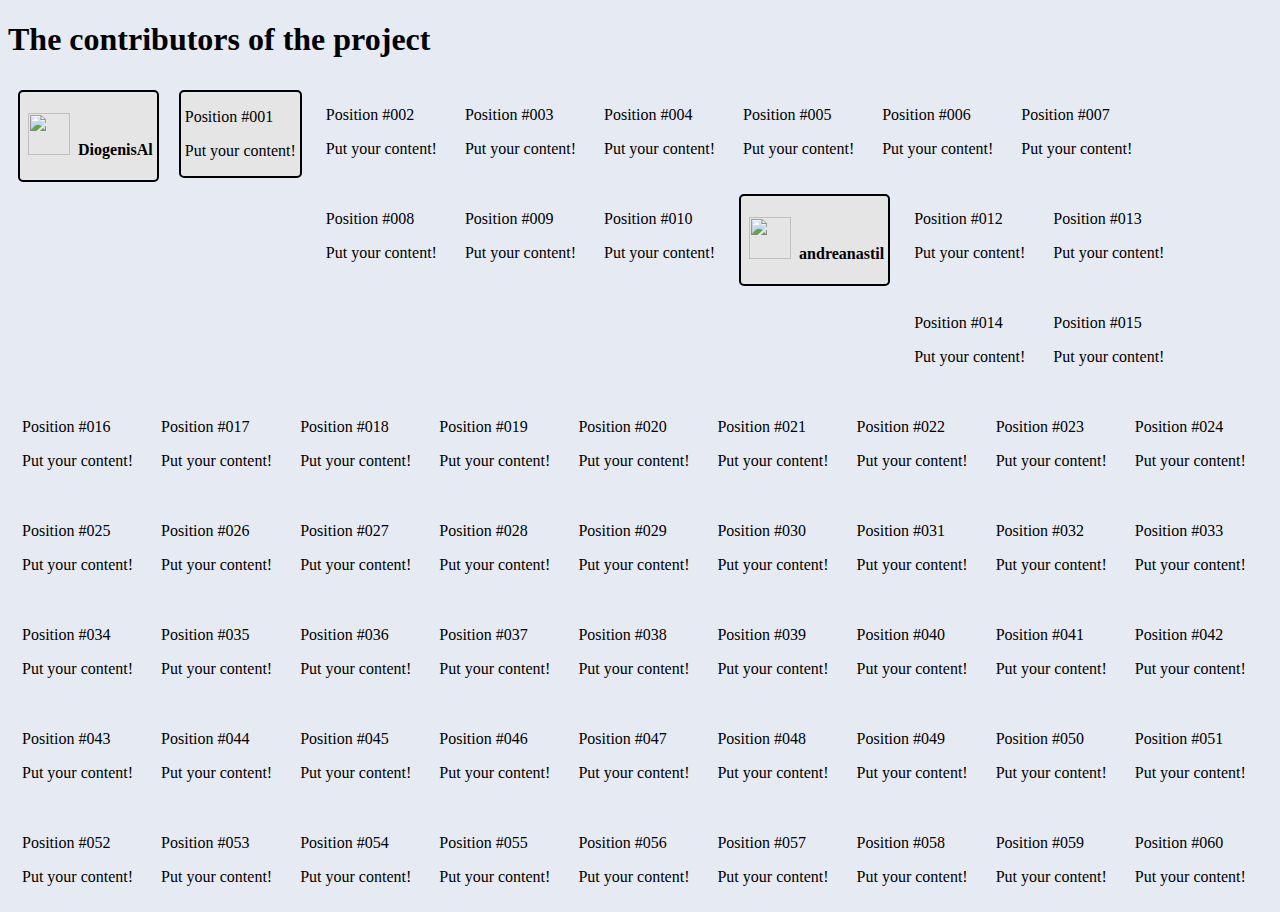
==== commit c0775946: "Update index.html" ====
--- a/participants/index.html
+++ b/participants/index.html
@@ -191,46 +191,39 @@
       <h4>
         <span>&nbsp;</span>
         <img src="https://avatars1.githubusercontent.com/u/22656813?s=460&v=4" height="42" width="42">  
-          <span class="ml4"><span class="letters">&nbsp;andreanastil&nbsp;</span></span>
+          <span class="ml3"><span class="letters">&nbsp;andreanastil&nbsp;</span></span>
       </h4>
   </div> 
   <script>
-    var ml4 = {};
-    ml4.opacityIn = [0,1];
-    ml4.scaleIn = [0.2, 1];
-    ml4.scaleOut = 2;
-    ml4.durationIn = 800;
-    ml4.durationOut = 600;
-    ml4.delay = 500;
 
-    anime.timeline({loop: true})
-      .add({
-        targets: '.ml4 .letters',
-        opacity: ml4.opacityIn,
-        scale: ml4.scaleIn,
-        duration: ml4.durationIn
-      }).add({
-        targets: '.ml4 .letters',
-        opacity: 0,
-        scale: ml4.scaleOut,
-        duration: ml4.durationOut,
-        easing: "easeInExpo",
-        delay: ml4.delay
-      }).add({
-        targets: '.ml4',
-        opacity: 0,
-        duration: 500,
-        delay: 500
-      });
+
+$('.ml3').each(function(){
+  $(this).html($(this).text().replace(/([^\x00-\x80]|\w)/g, "<span class='letter'>$&</span>"));
+});
+
+anime.timeline({loop: true})
+  .add({
+    targets: '.ml3 .letter',
+    opacity: [0,1],
+    easing: "easeInOutQuad",
+    duration: 2250,
+    delay: function(el, i) {
+      return 150 * (i+1)
+    }
+  }).add({
+    targets: '.ml3',
+    opacity: 0,
+    duration: 1000,
+    easing: "easeOutExpo",
+    delay: 1000
+  });
+
     </script>
     <style>
-    .ml4 {
-      position: relative;
+    .ml3 {
       font-weight: 900;
-      
     }
-
-    </style> 
+    </style>
     
   <!-- <<<<<<<<<<<<<<<<<<<<<<<<<<<<<<<<<<<<<<<<<<<<<<<<<<<<<<<<<<<<<<<<<<<<<<< -->
   <!-- <<<<<<<<<<<<<<<<<<<<<<< ...Position #011 ending <<<<<<<<<<<<<<<<<<<<<<< -->
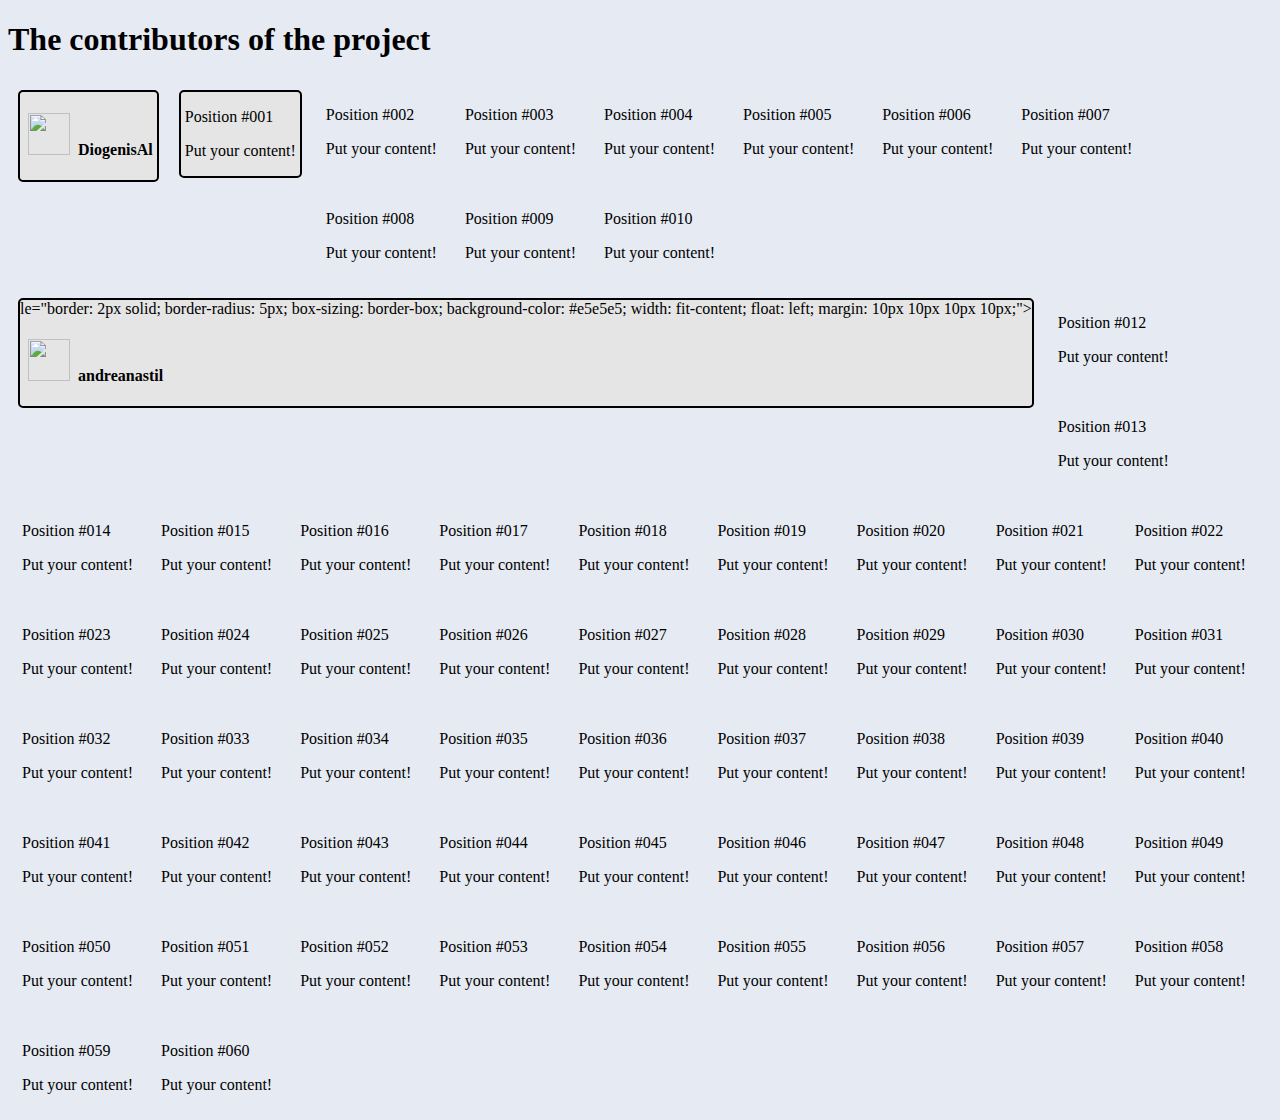
==== commit dfe2fd54: "Update index.html" ====
--- a/participants/index.html
+++ b/participants/index.html
@@ -187,43 +187,41 @@
     
   <!-- >>>>>>>>>>>>>>>>>>>>>>>>>>>>>>>>>>>>>>>>>>>>>>>>>>>>>>>>>>>>>>>>>>>>>>>>> -->
   <!-- >>>>>>>>>>>>>>>>>>>>>>> Position #011 starting... >>>>>>>>>>>>>>>>>>>>>>> -->
-   <div style="border: 2px solid; border-radius: 5px; box-sizing: border-box; background-color: #e5e5e5; width: fit-content; float: left; margin: 10px 10px 10px 10px;">
+  <div sty<div style="border: 2px solid; border-radius: 5px; background-color: #e5e5e5; width: fit-content; float: left; margin: 10px 10px 10px 10px;">le="border: 2px solid; border-radius: 5px; box-sizing: border-box; background-color: #e5e5e5; width: fit-content; float: left; margin: 10px 10px 10px 10px;">
       <h4>
         <span>&nbsp;</span>
         <img src="https://avatars1.githubusercontent.com/u/22656813?s=460&v=4" height="42" width="42">  
-          <span class="ml3"><span class="letters">&nbsp;andreanastil&nbsp;</span></span>
+        <span class="ml3">&nbsp;andreanastil&nbsp;</span>
       </h4>
   </div> 
   <script>
+    $('.ml3').each(function(){
+    $(this).html($(this).text().replace(/([^\x00-\x80]|\w)/g, "<span class='letter'>$&</span>"));
+    });
 
+    anime.timeline({loop: true})
+    .add({
+        targets: '.ml3 .letter',
+        opacity: [0,1],
+        easing: "easeInOutQuad",
+        duration: 2250,
+        delay: function(el, i) {
+          return 150 * (i+1)
+        }
+     }).add({
+        targets: '.ml3',
+        opacity: 0,
+        duration: 1000,
+        easing: "easeOutExpo",
+        delay: 1000
+     });
 
-$('.ml3').each(function(){
-  $(this).html($(this).text().replace(/([^\x00-\x80]|\w)/g, "<span class='letter'>$&</span>"));
-});
-
-anime.timeline({loop: true})
-  .add({
-    targets: '.ml3 .letter',
-    opacity: [0,1],
-    easing: "easeInOutQuad",
-    duration: 2250,
-    delay: function(el, i) {
-      return 150 * (i+1)
-    }
-  }).add({
-    targets: '.ml3',
-    opacity: 0,
-    duration: 1000,
-    easing: "easeOutExpo",
-    delay: 1000
-  });
-
-    </script>
-    <style>
-    .ml3 {
-      font-weight: 900;
-    }
-    </style>
+  </script>
+  <style>
+     .ml3 {
+        font-weight: 900;
+     }
+  </style>
     
   <!-- <<<<<<<<<<<<<<<<<<<<<<<<<<<<<<<<<<<<<<<<<<<<<<<<<<<<<<<<<<<<<<<<<<<<<<< -->
   <!-- <<<<<<<<<<<<<<<<<<<<<<< ...Position #011 ending <<<<<<<<<<<<<<<<<<<<<<< -->
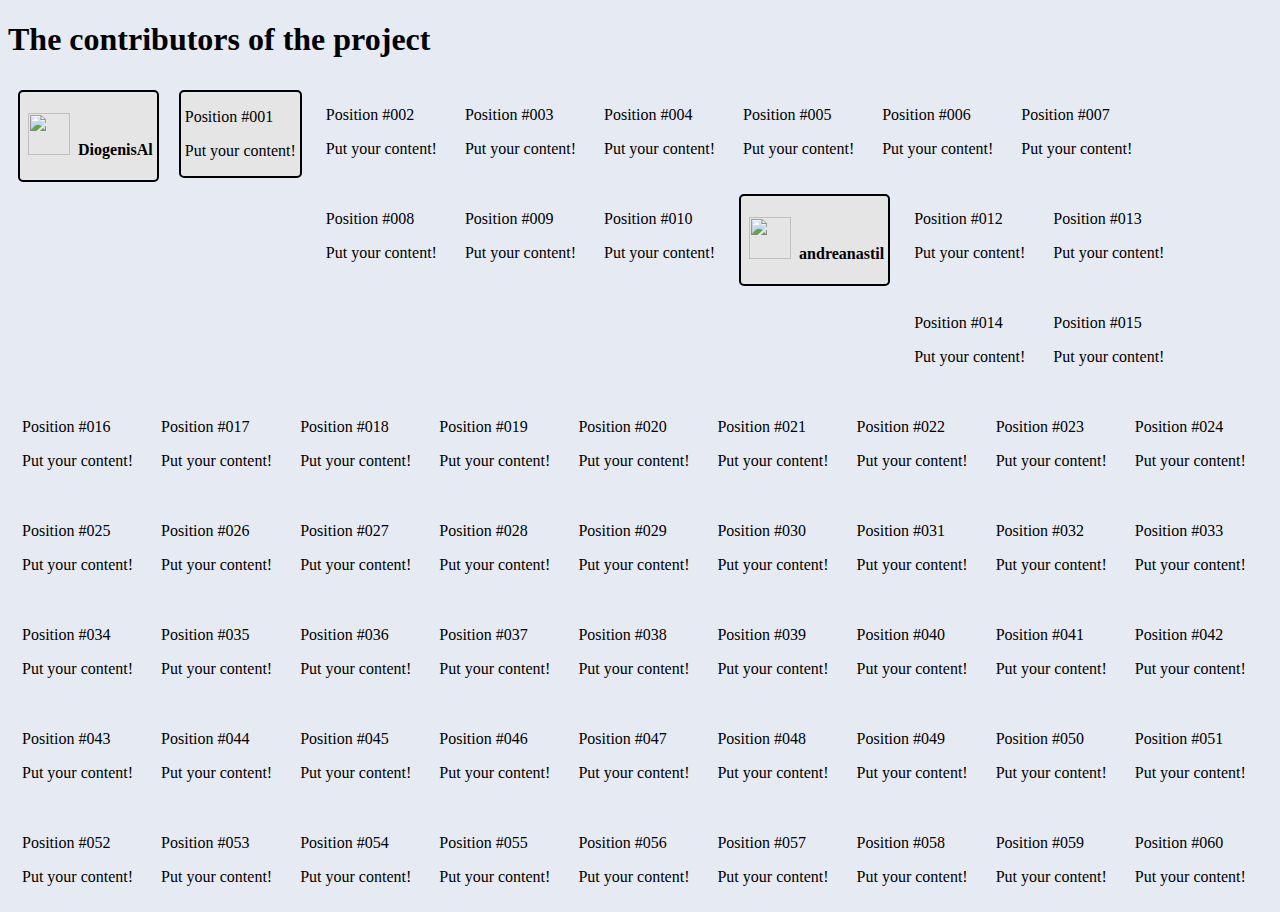
==== commit c20100fc: "Update index.html" ====
--- a/participants/index.html
+++ b/participants/index.html
@@ -187,8 +187,7 @@
     
   <!-- >>>>>>>>>>>>>>>>>>>>>>>>>>>>>>>>>>>>>>>>>>>>>>>>>>>>>>>>>>>>>>>>>>>>>>>>> -->
   <!-- >>>>>>>>>>>>>>>>>>>>>>> Position #011 starting... >>>>>>>>>>>>>>>>>>>>>>> -->
-  <div sty<div style="border: 2px solid; border-radius: 5px; background-color: #e5e5e5; width: fit-content; float: left; margin: 10px 10px 10px 10px;">le="border: 2px solid; border-radius: 5px; box-sizing: border-box; background-color: #e5e5e5; width: fit-content; float: left; margin: 10px 10px 10px 10px;">
-      <h4>
+<div style="border: 2px solid; border-radius: 5px; background-color: #e5e5e5; width: fit-content; float: left; margin: 10px 10px 10px 10px;">      <h4>
         <span>&nbsp;</span>
         <img src="https://avatars1.githubusercontent.com/u/22656813?s=460&v=4" height="42" width="42">  
         <span class="ml3">&nbsp;andreanastil&nbsp;</span>
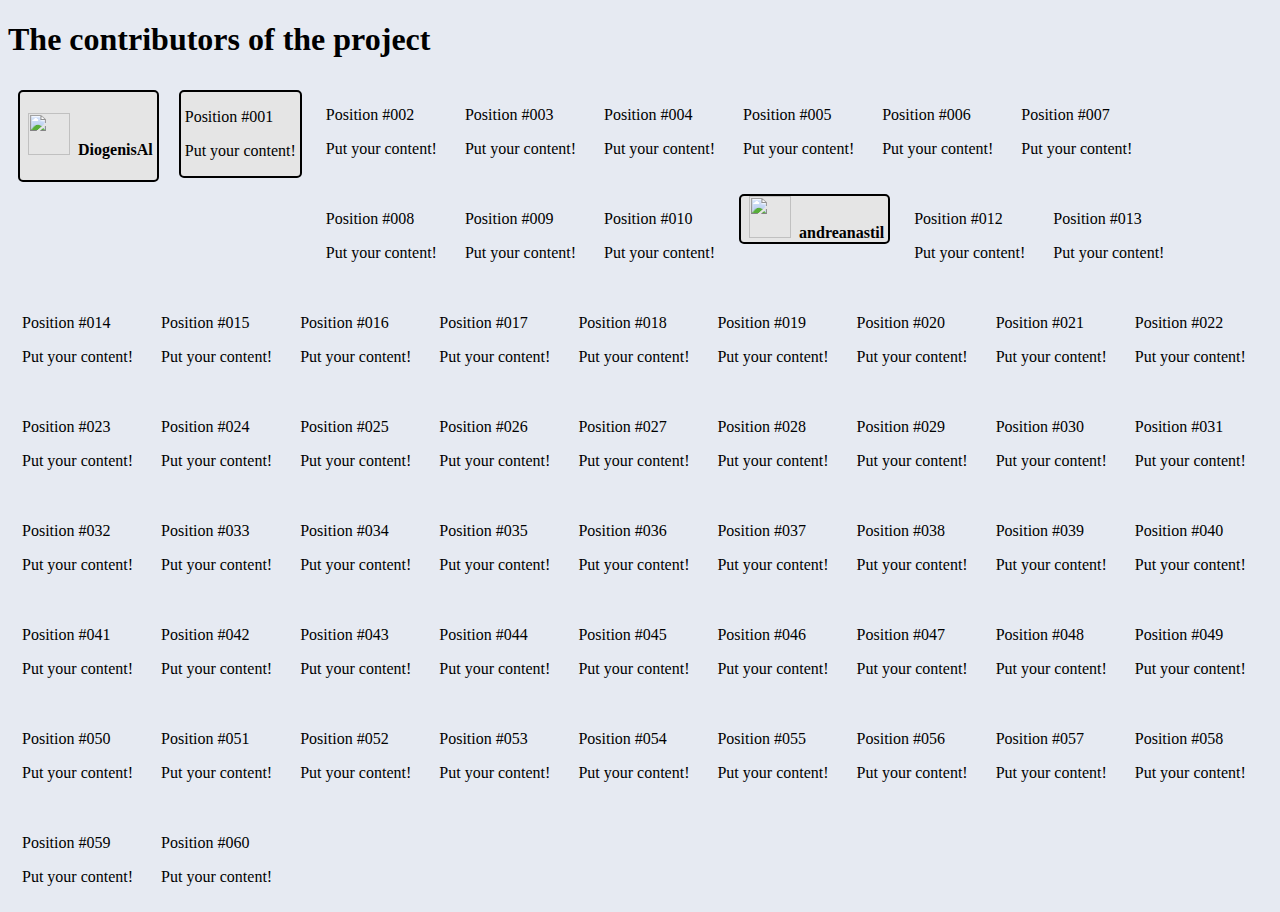
==== commit c1413e5e: "Update index.html" ====
--- a/participants/index.html
+++ b/participants/index.html
@@ -187,7 +187,7 @@
     
   <!-- >>>>>>>>>>>>>>>>>>>>>>>>>>>>>>>>>>>>>>>>>>>>>>>>>>>>>>>>>>>>>>>>>>>>>>>>> -->
   <!-- >>>>>>>>>>>>>>>>>>>>>>> Position #011 starting... >>>>>>>>>>>>>>>>>>>>>>> -->
-<div style="border: 2px solid; border-radius: 5px; background-color: #e5e5e5; width: fit-content; float: left; margin: 10px 10px 10px 10px;">      <h4>
+  <div style="border: 2px solid; border-radius: 5px; background-color: #e5e5e5; width: fit-content; float: left; margin: 10px 10px 10px 10px;">
         <span>&nbsp;</span>
         <img src="https://avatars1.githubusercontent.com/u/22656813?s=460&v=4" height="42" width="42">  
         <span class="ml3">&nbsp;andreanastil&nbsp;</span>
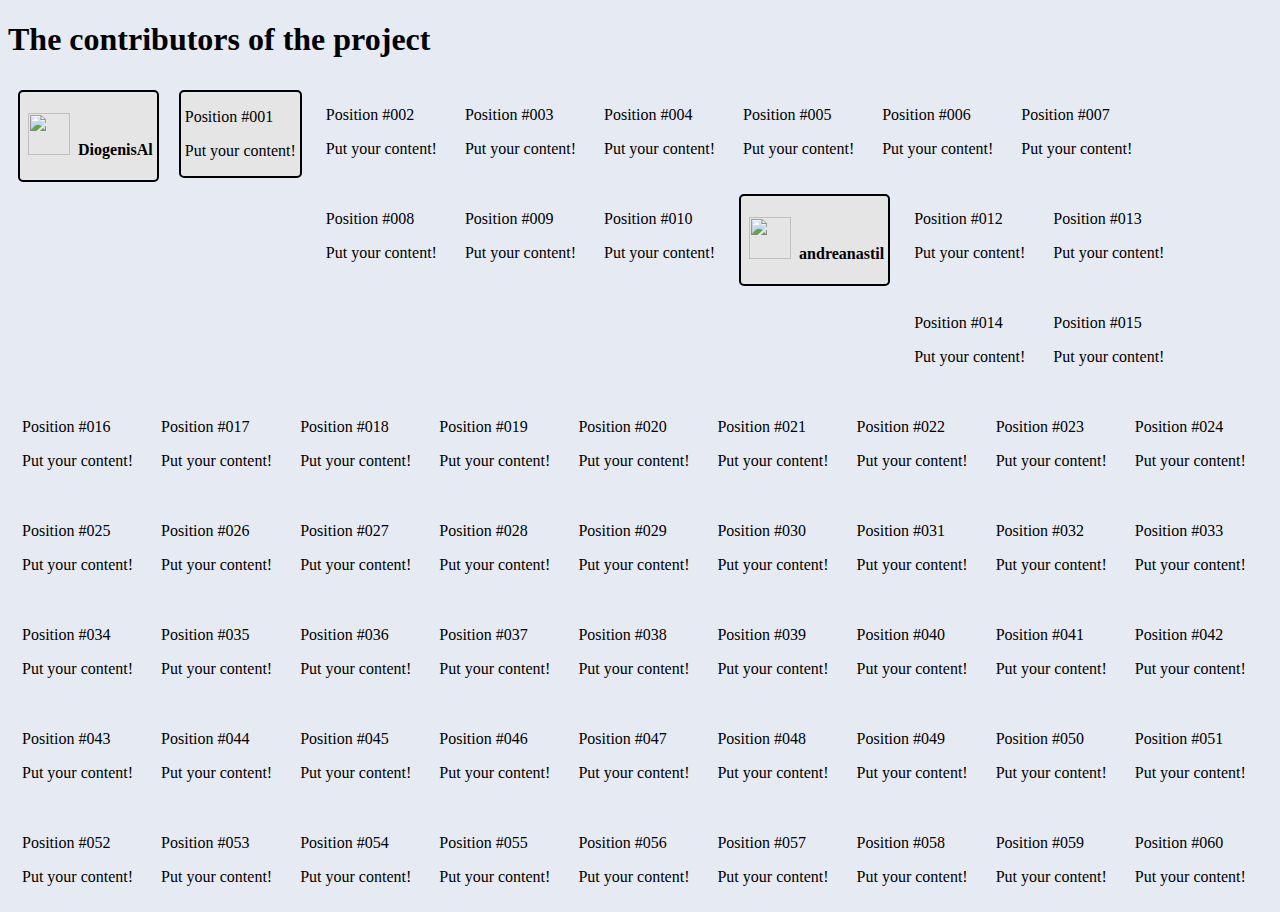
==== commit d66b9fcf: "Update index.html" ====
--- a/participants/index.html
+++ b/participants/index.html
@@ -188,6 +188,7 @@
   <!-- >>>>>>>>>>>>>>>>>>>>>>>>>>>>>>>>>>>>>>>>>>>>>>>>>>>>>>>>>>>>>>>>>>>>>>>>> -->
   <!-- >>>>>>>>>>>>>>>>>>>>>>> Position #011 starting... >>>>>>>>>>>>>>>>>>>>>>> -->
   <div style="border: 2px solid; border-radius: 5px; background-color: #e5e5e5; width: fit-content; float: left; margin: 10px 10px 10px 10px;">
+      <h4>
         <span>&nbsp;</span>
         <img src="https://avatars1.githubusercontent.com/u/22656813?s=460&v=4" height="42" width="42">  
         <span class="ml3">&nbsp;andreanastil&nbsp;</span>
